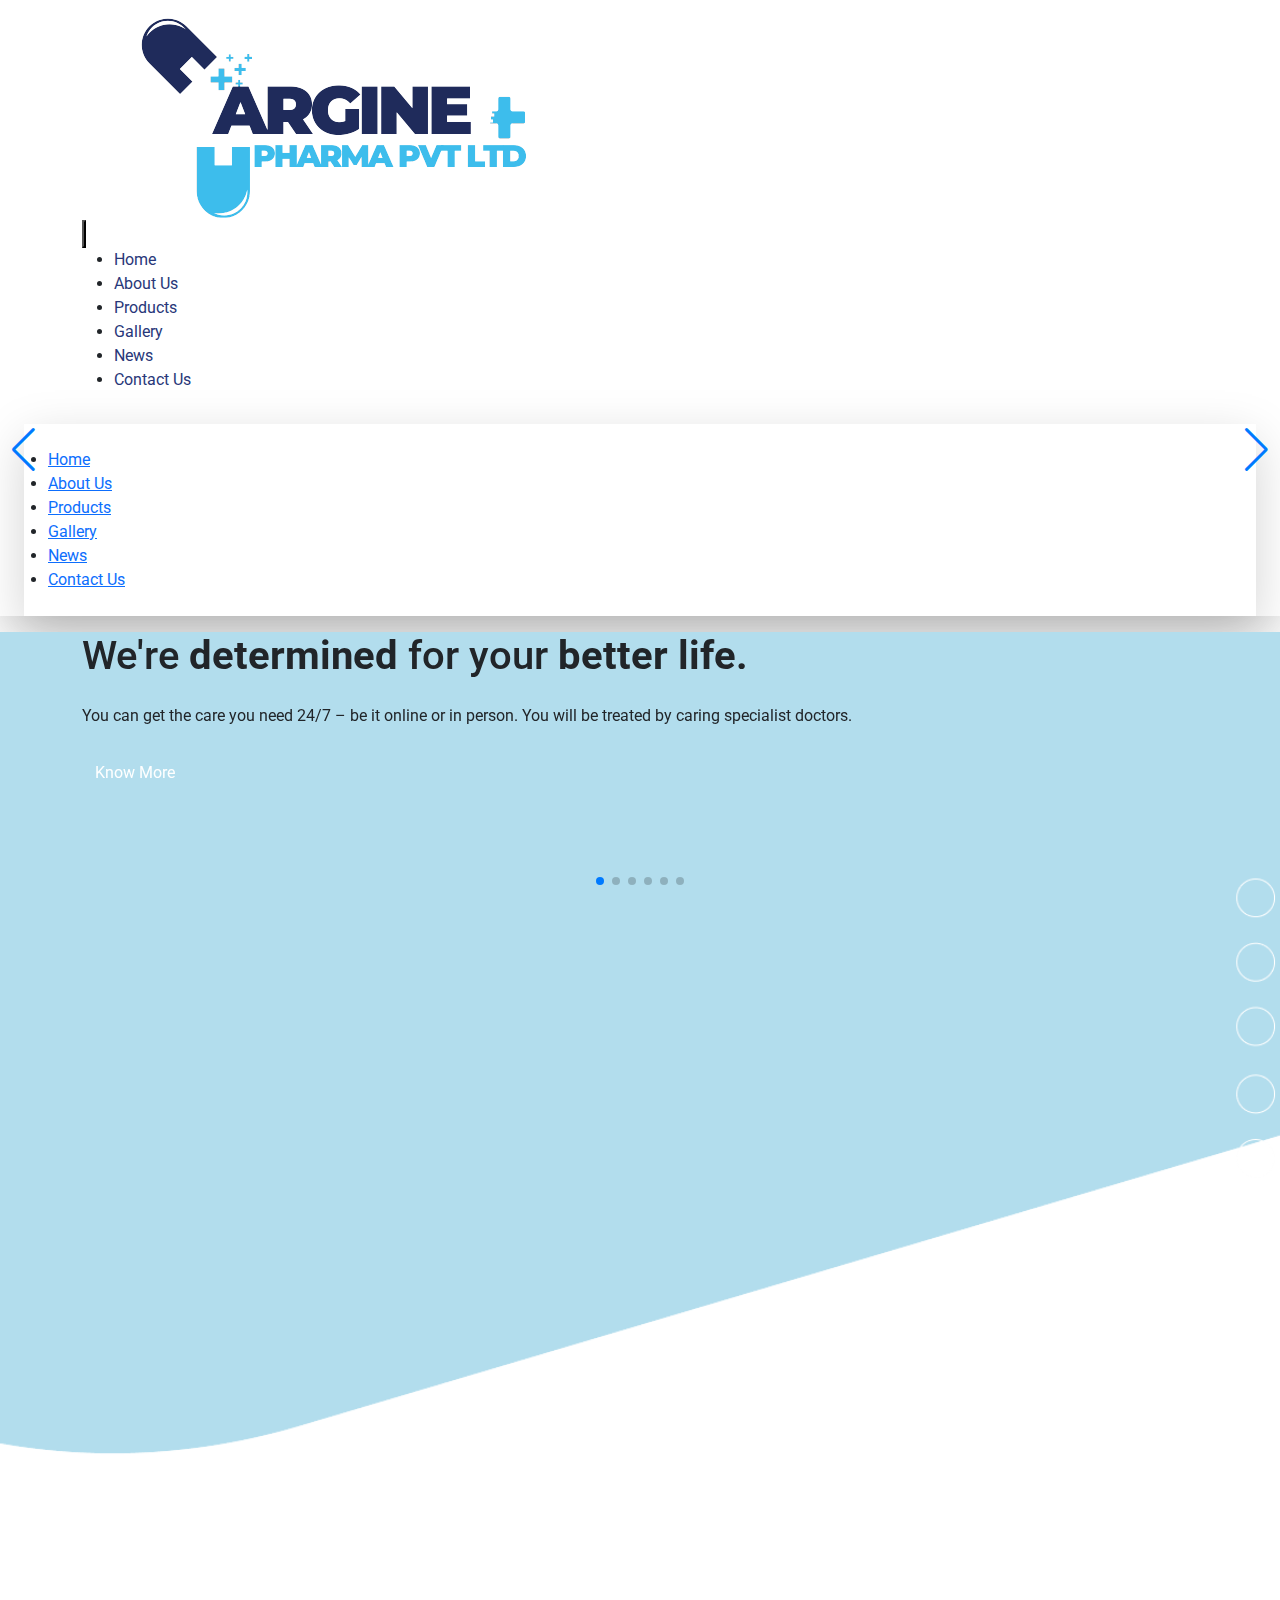
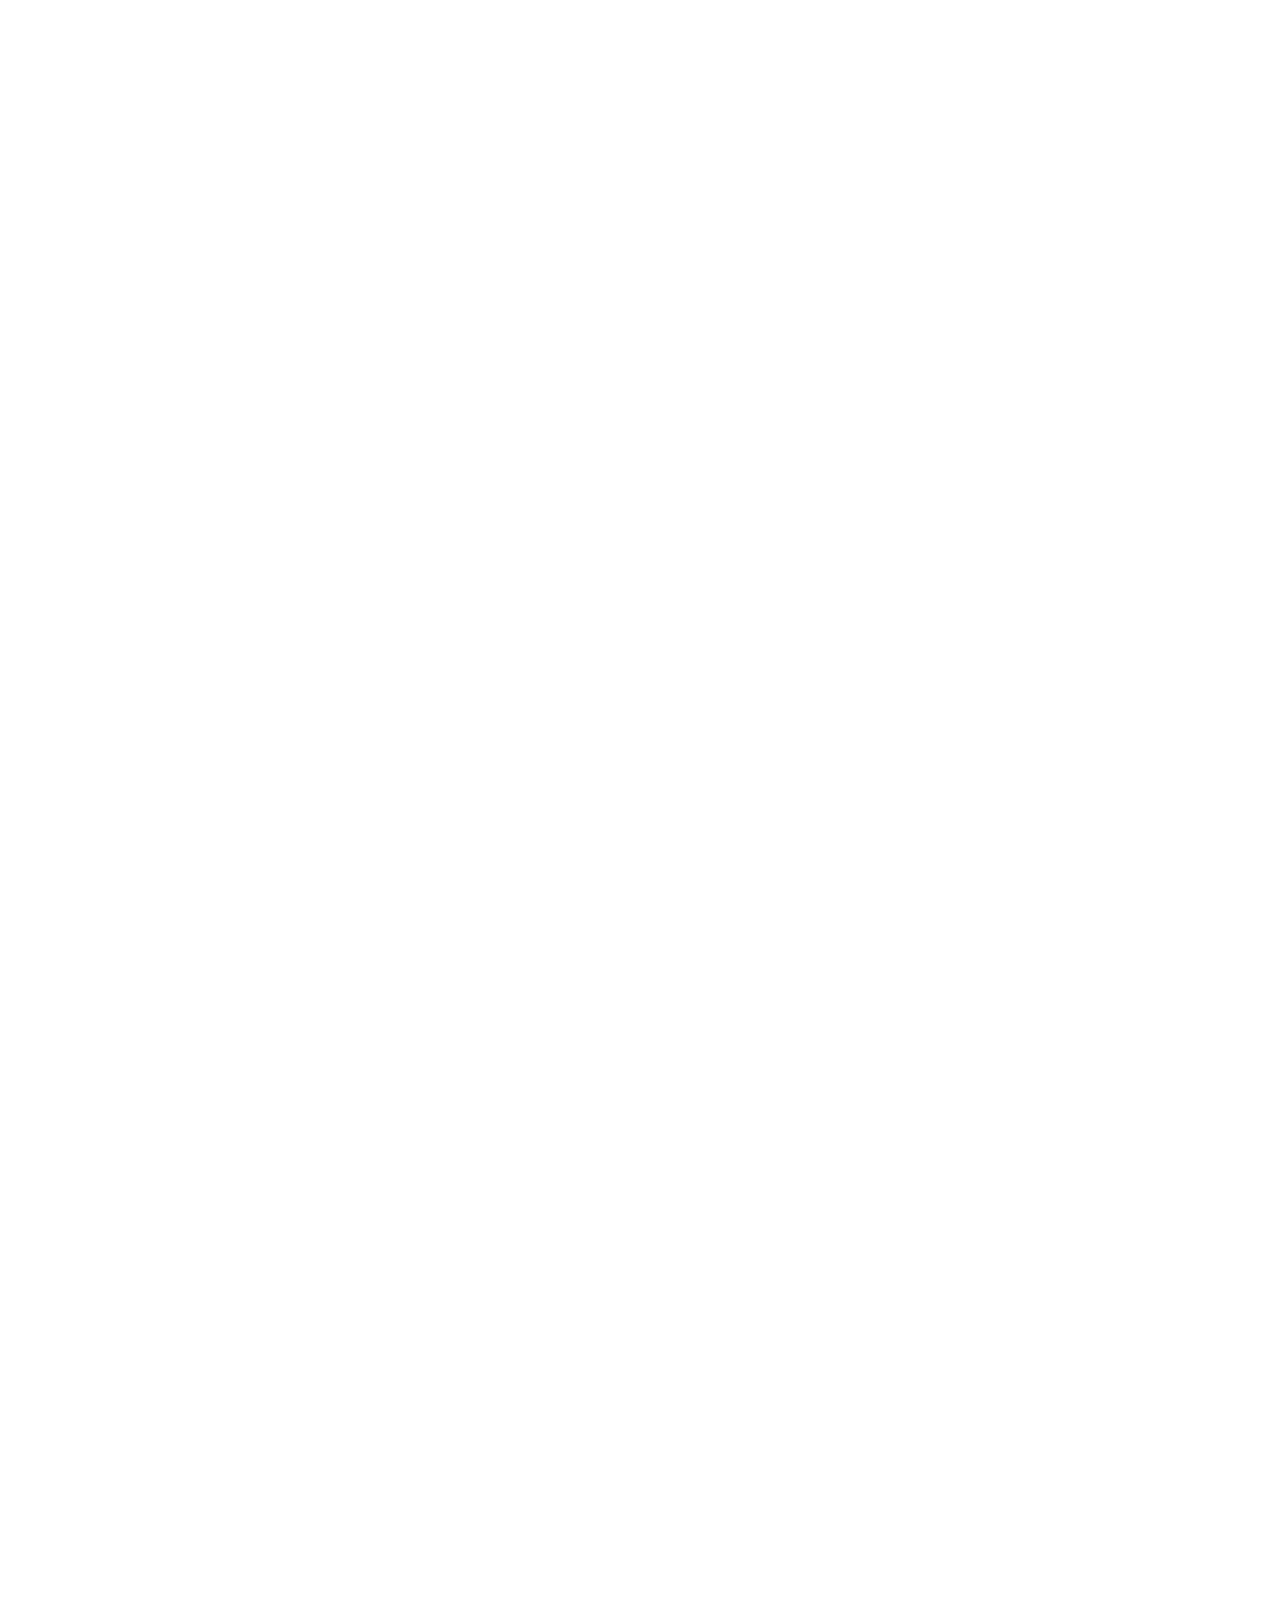
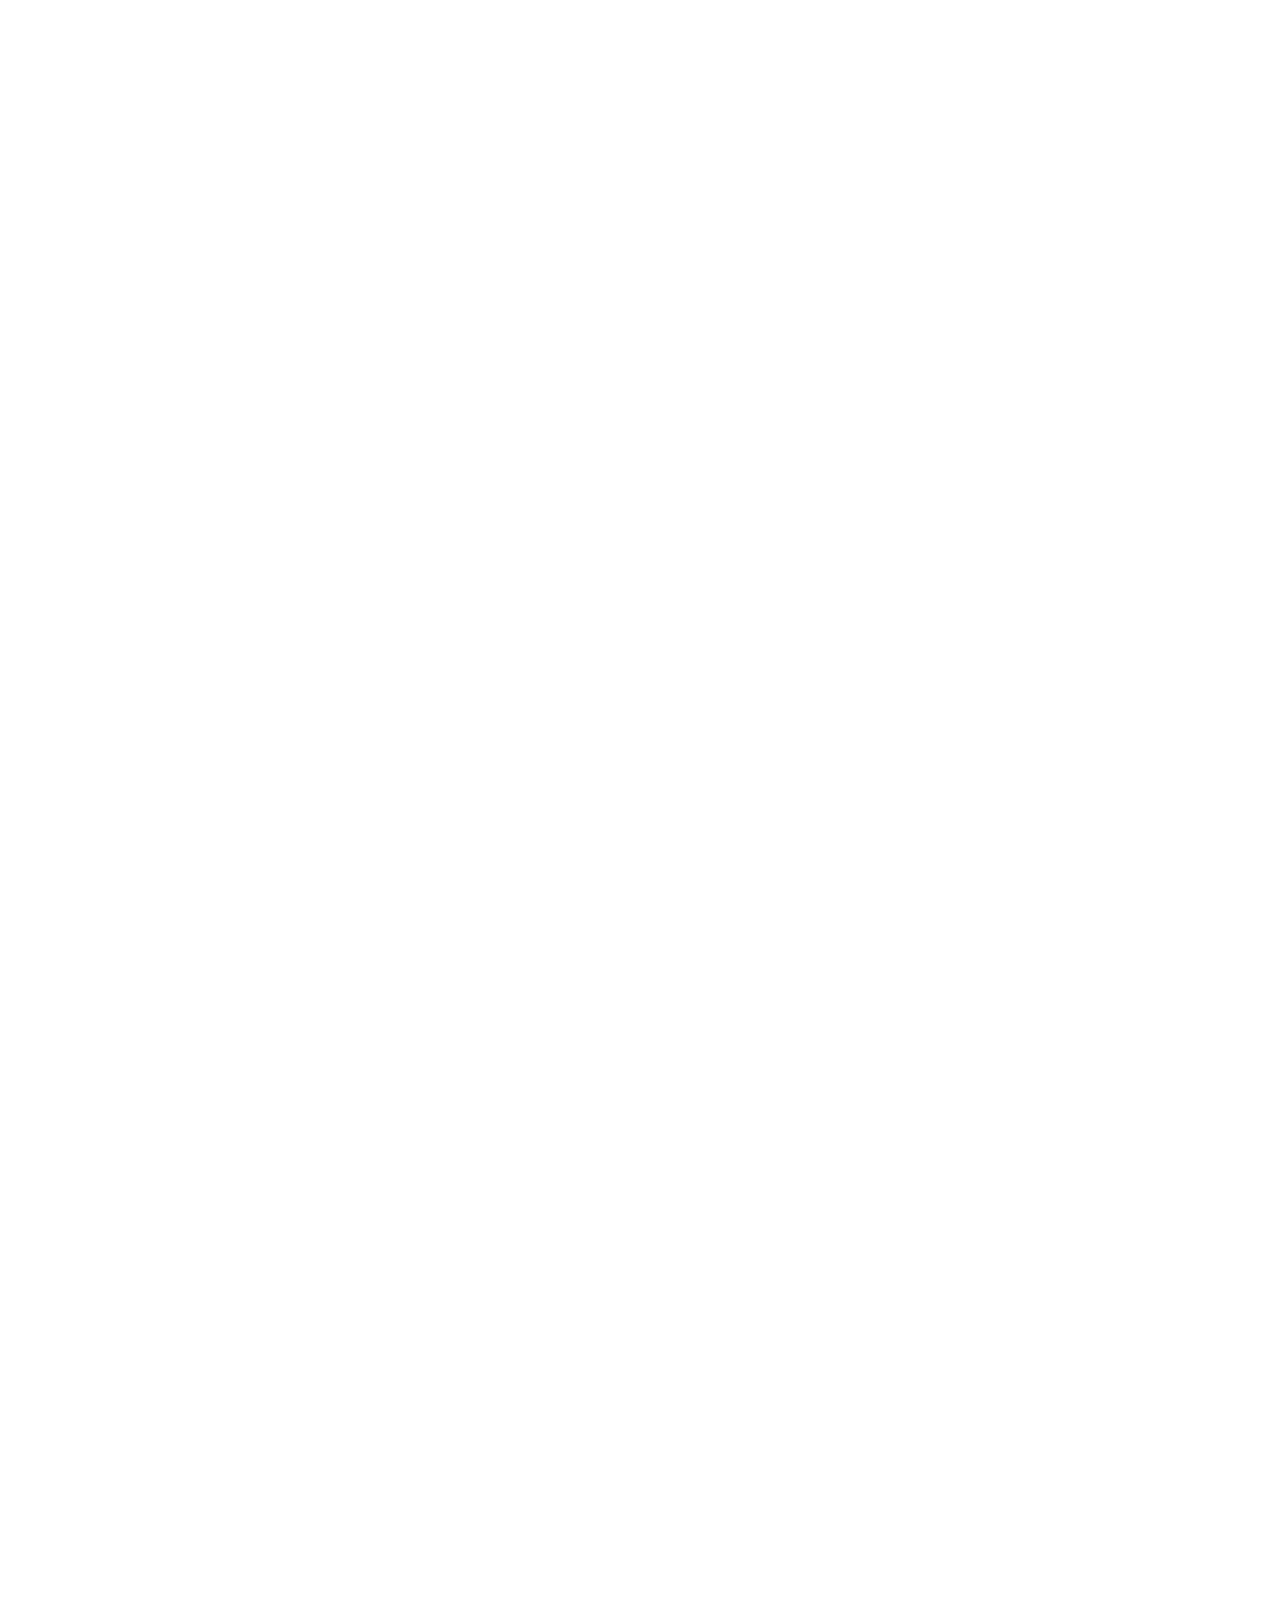
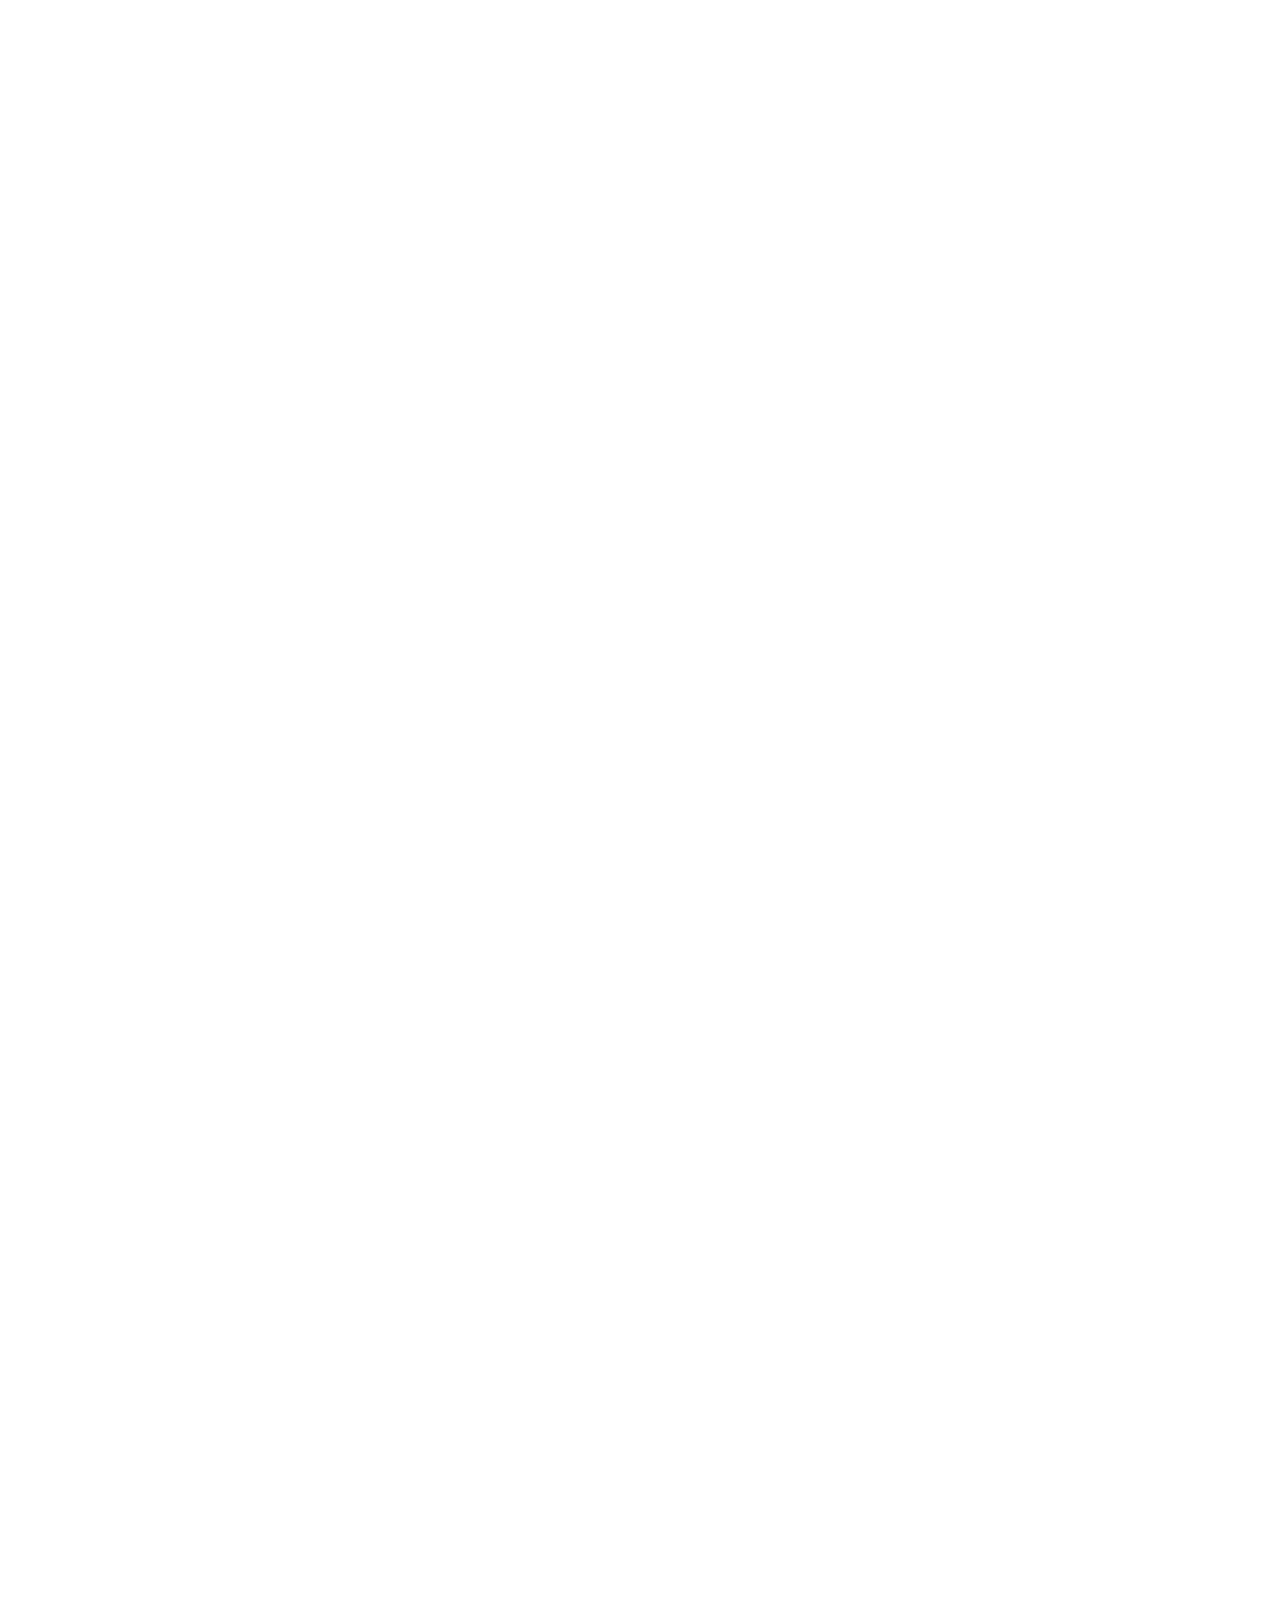
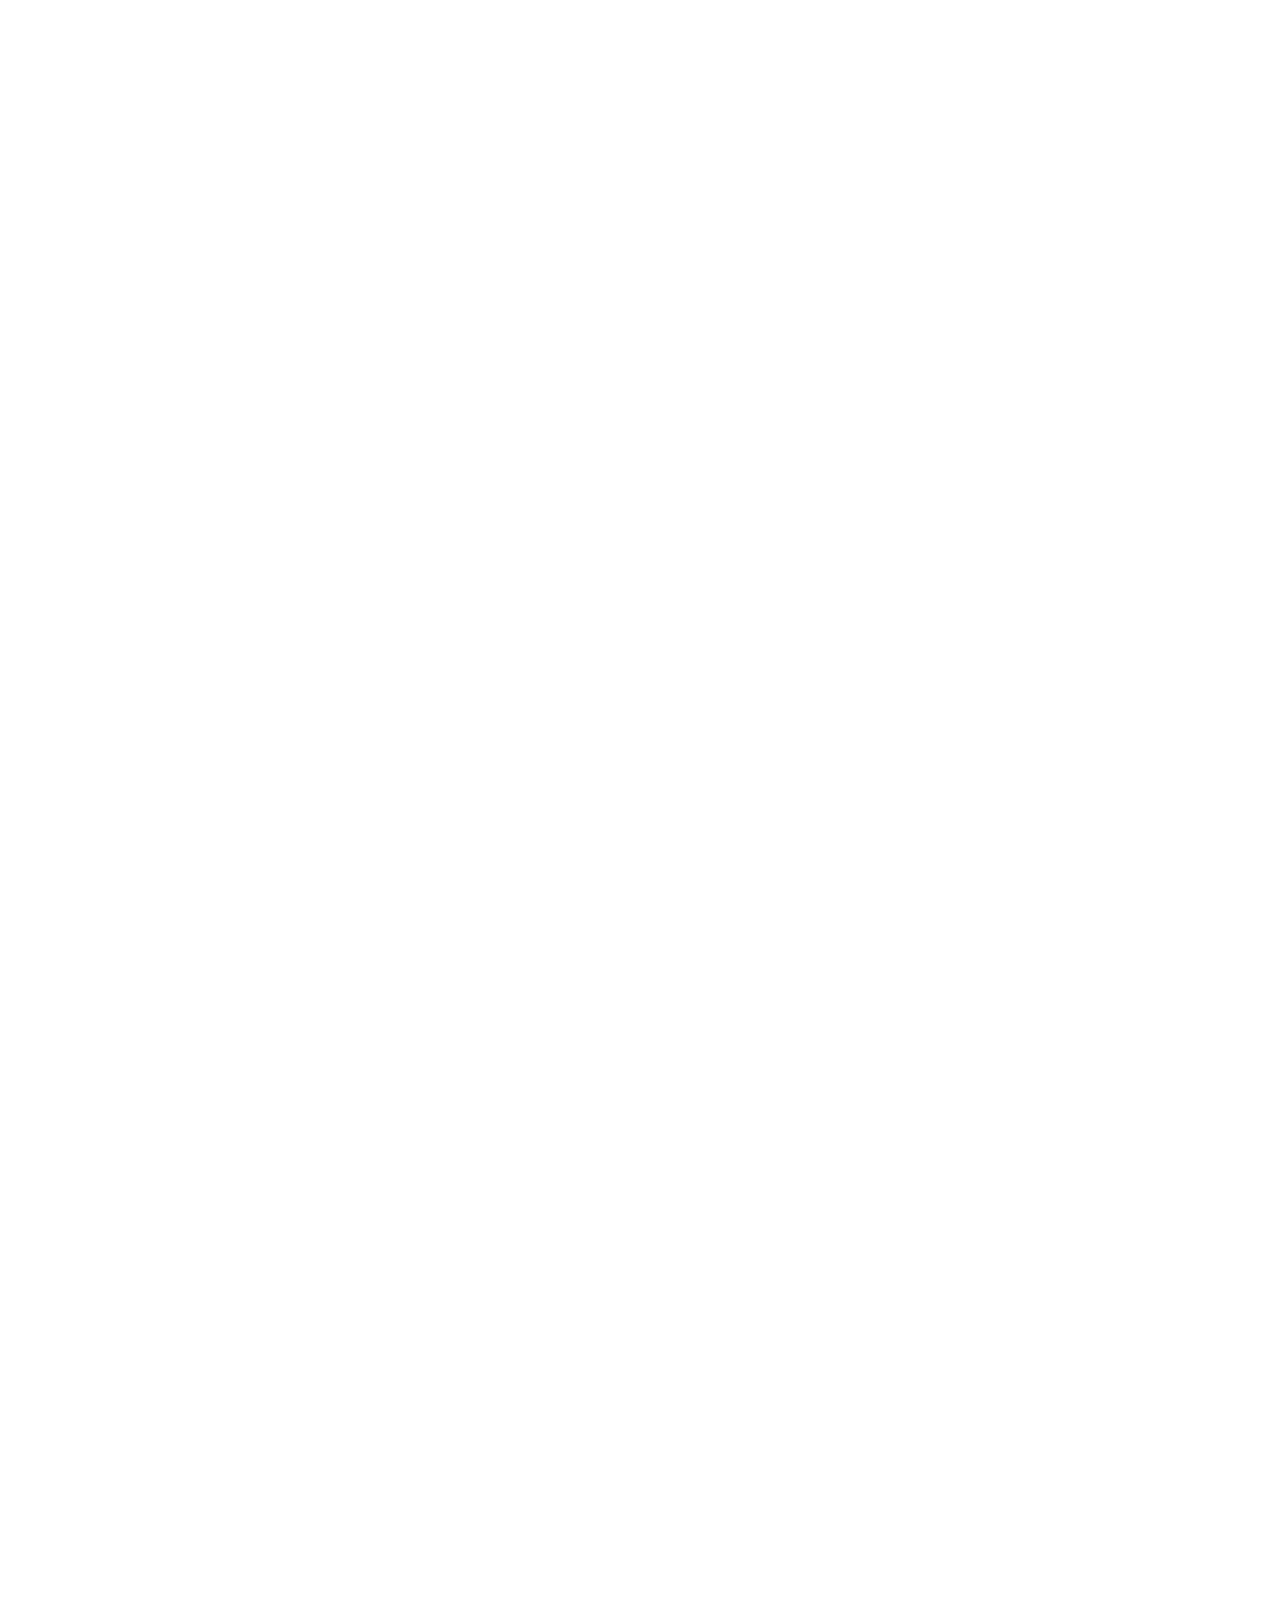
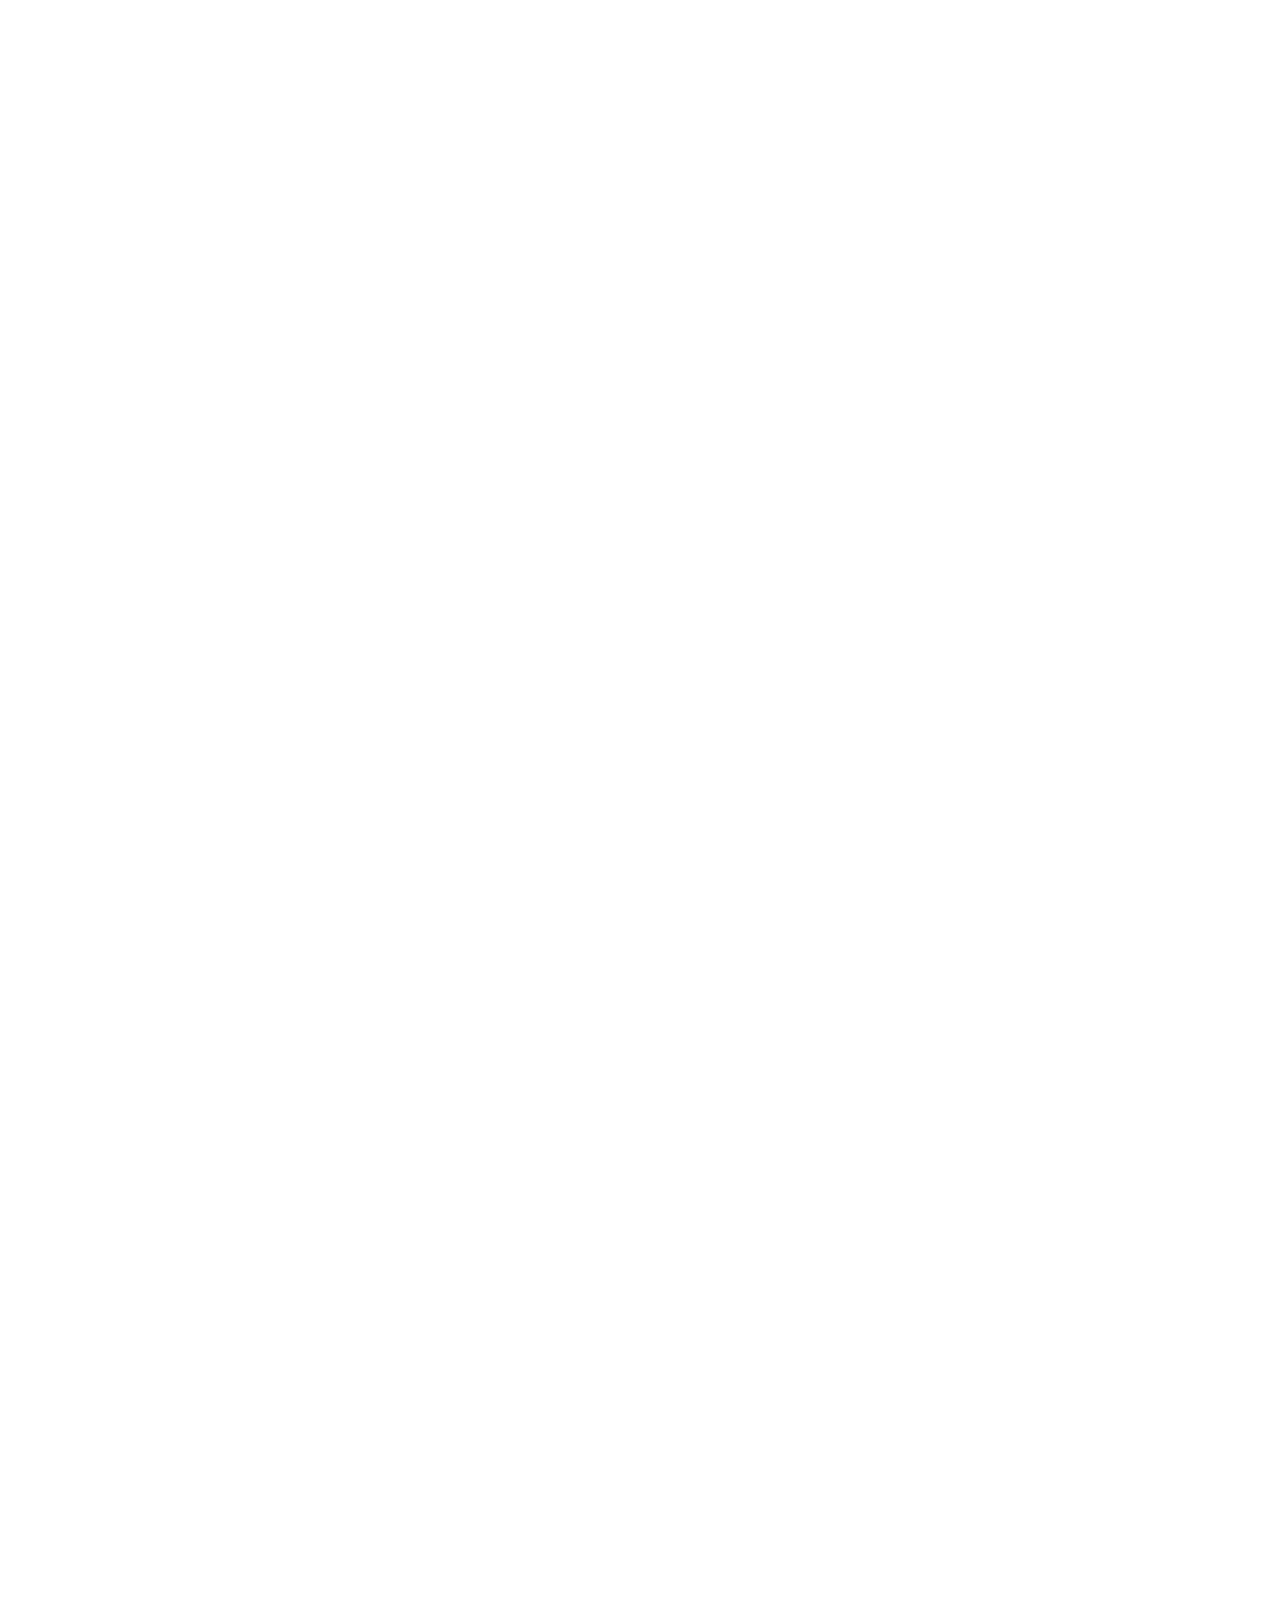
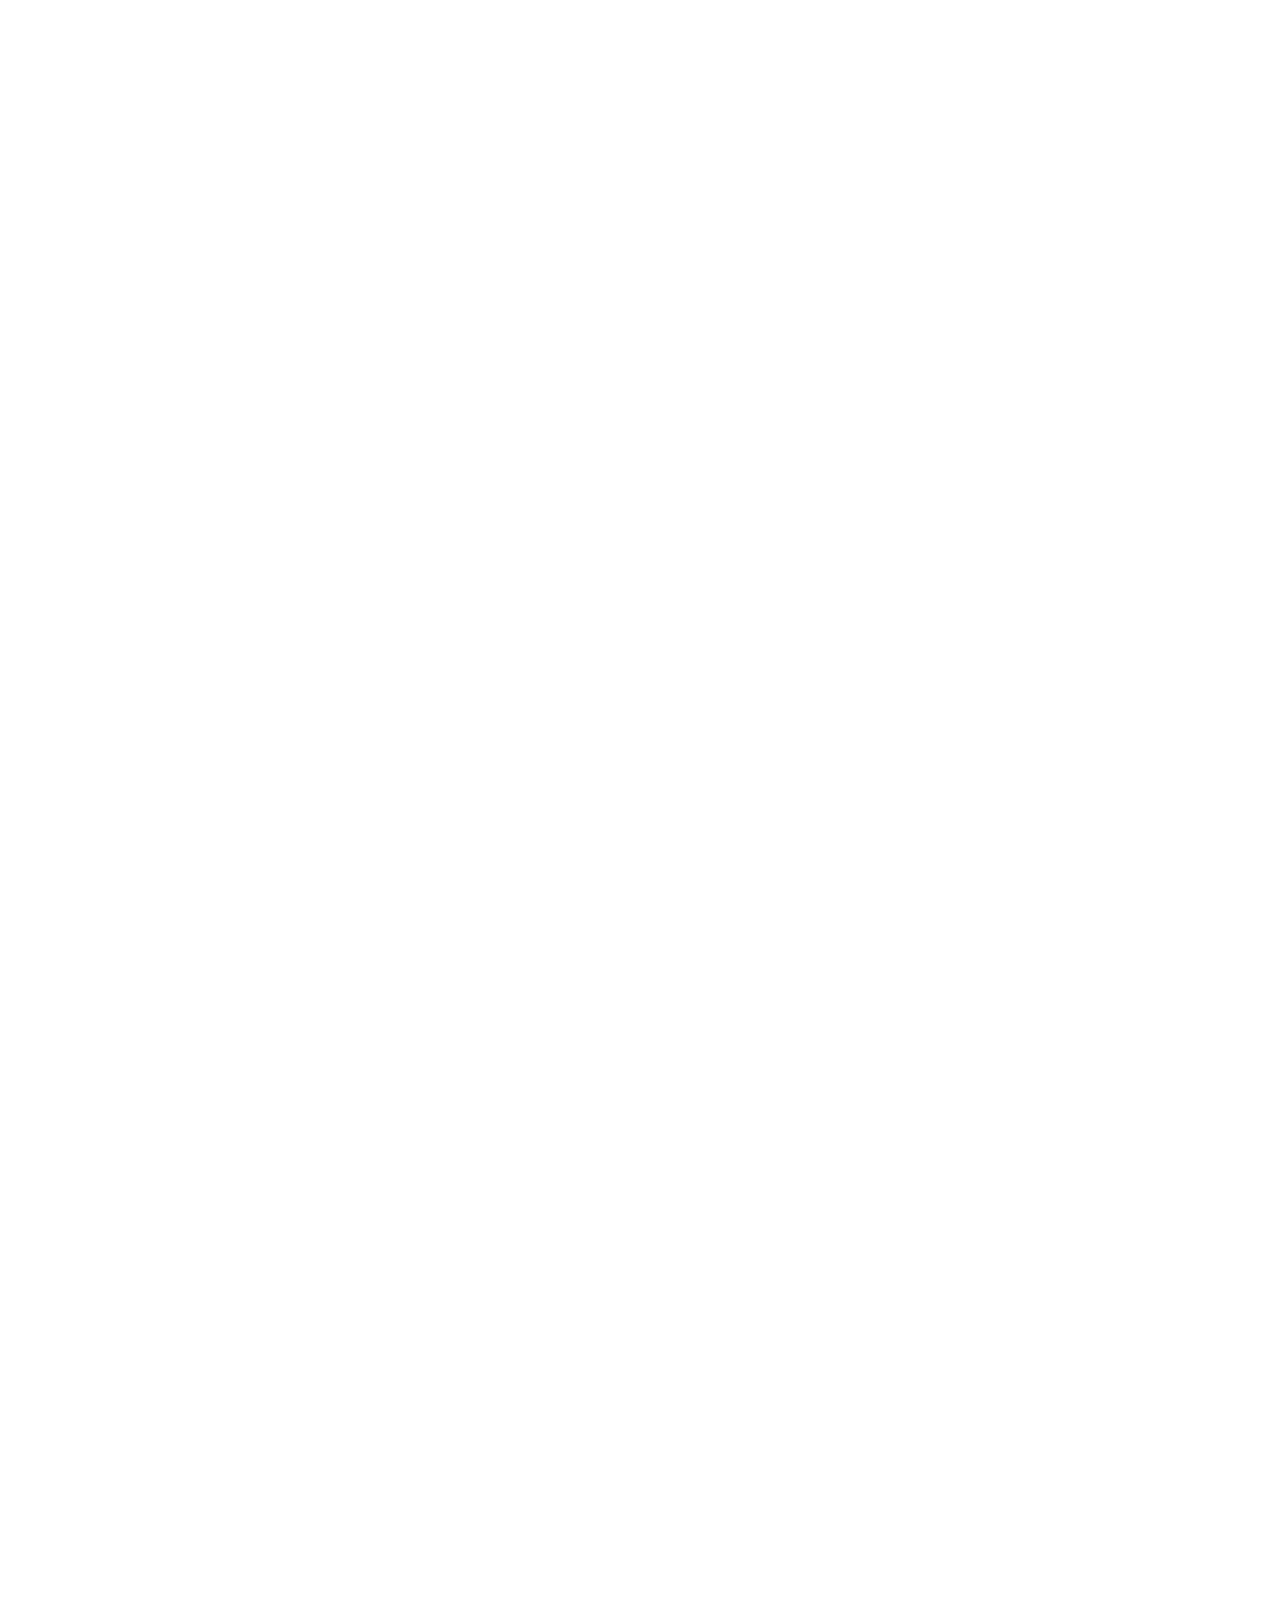
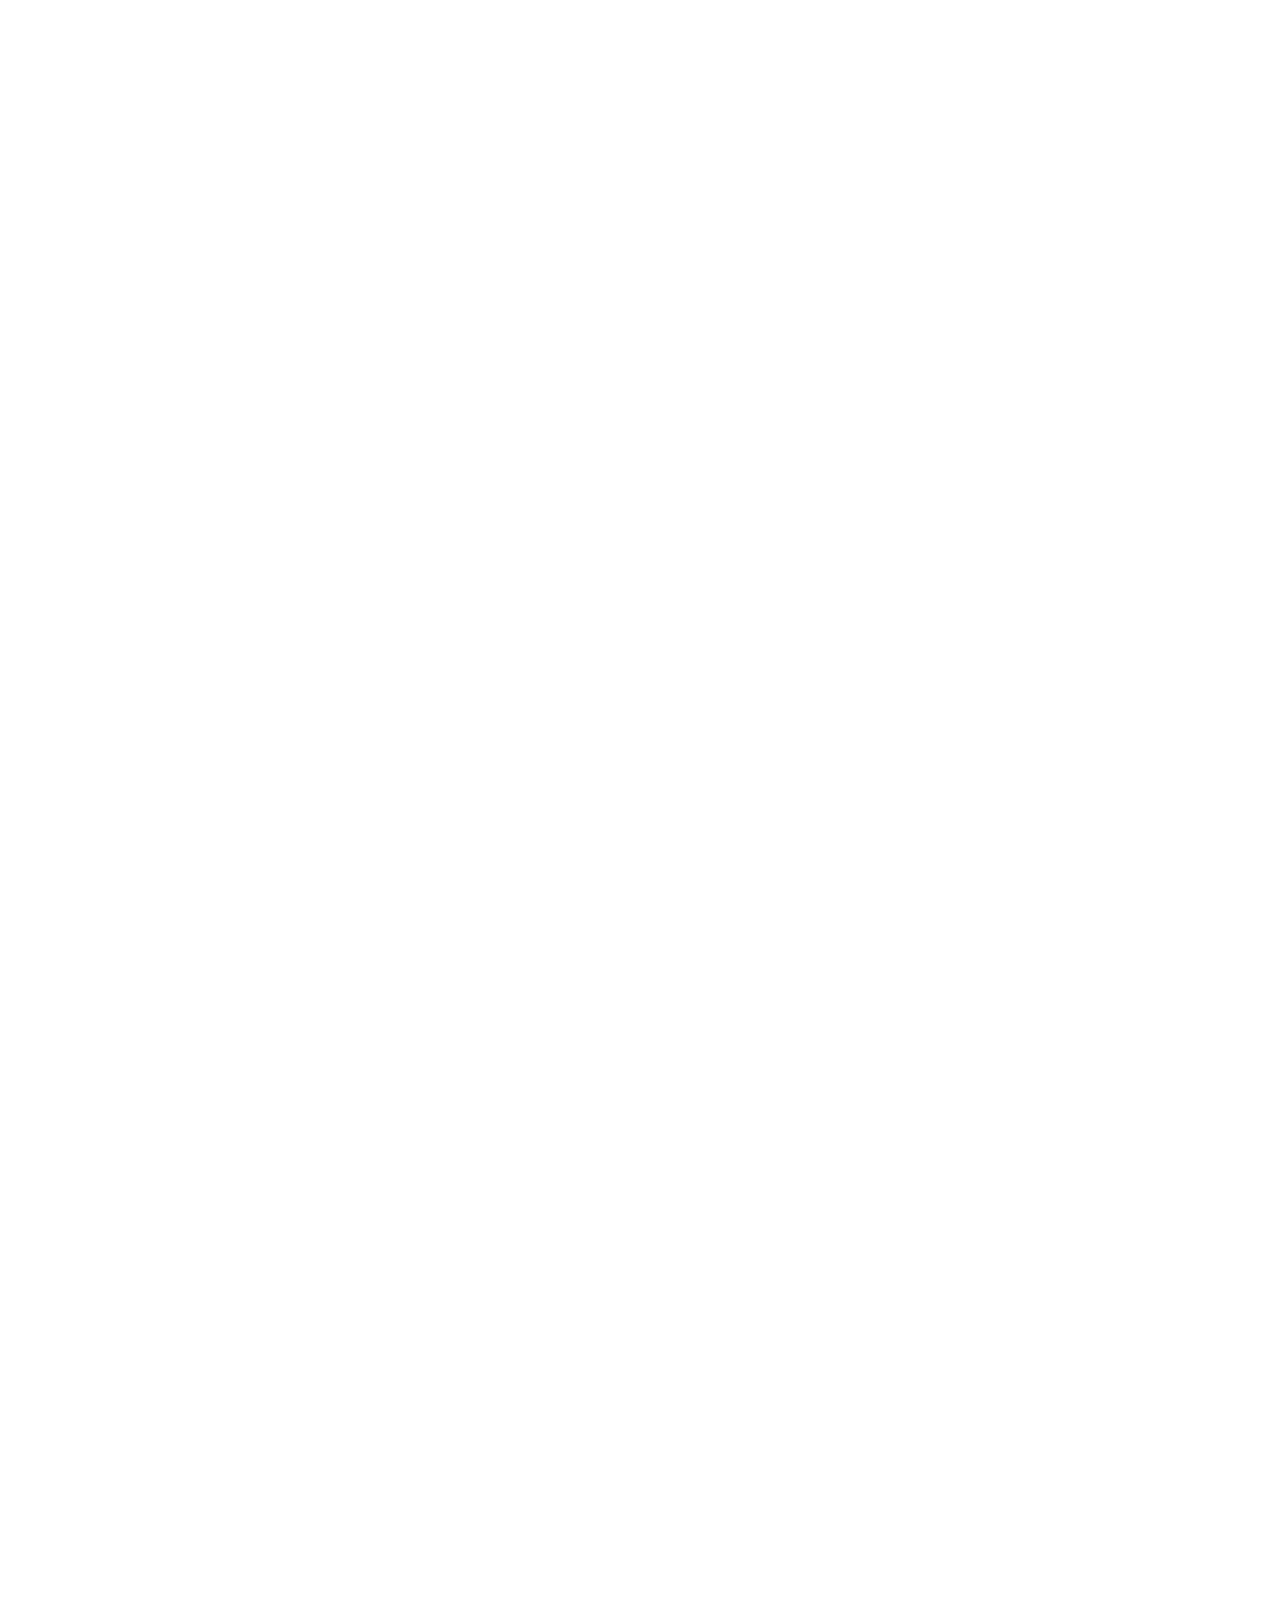
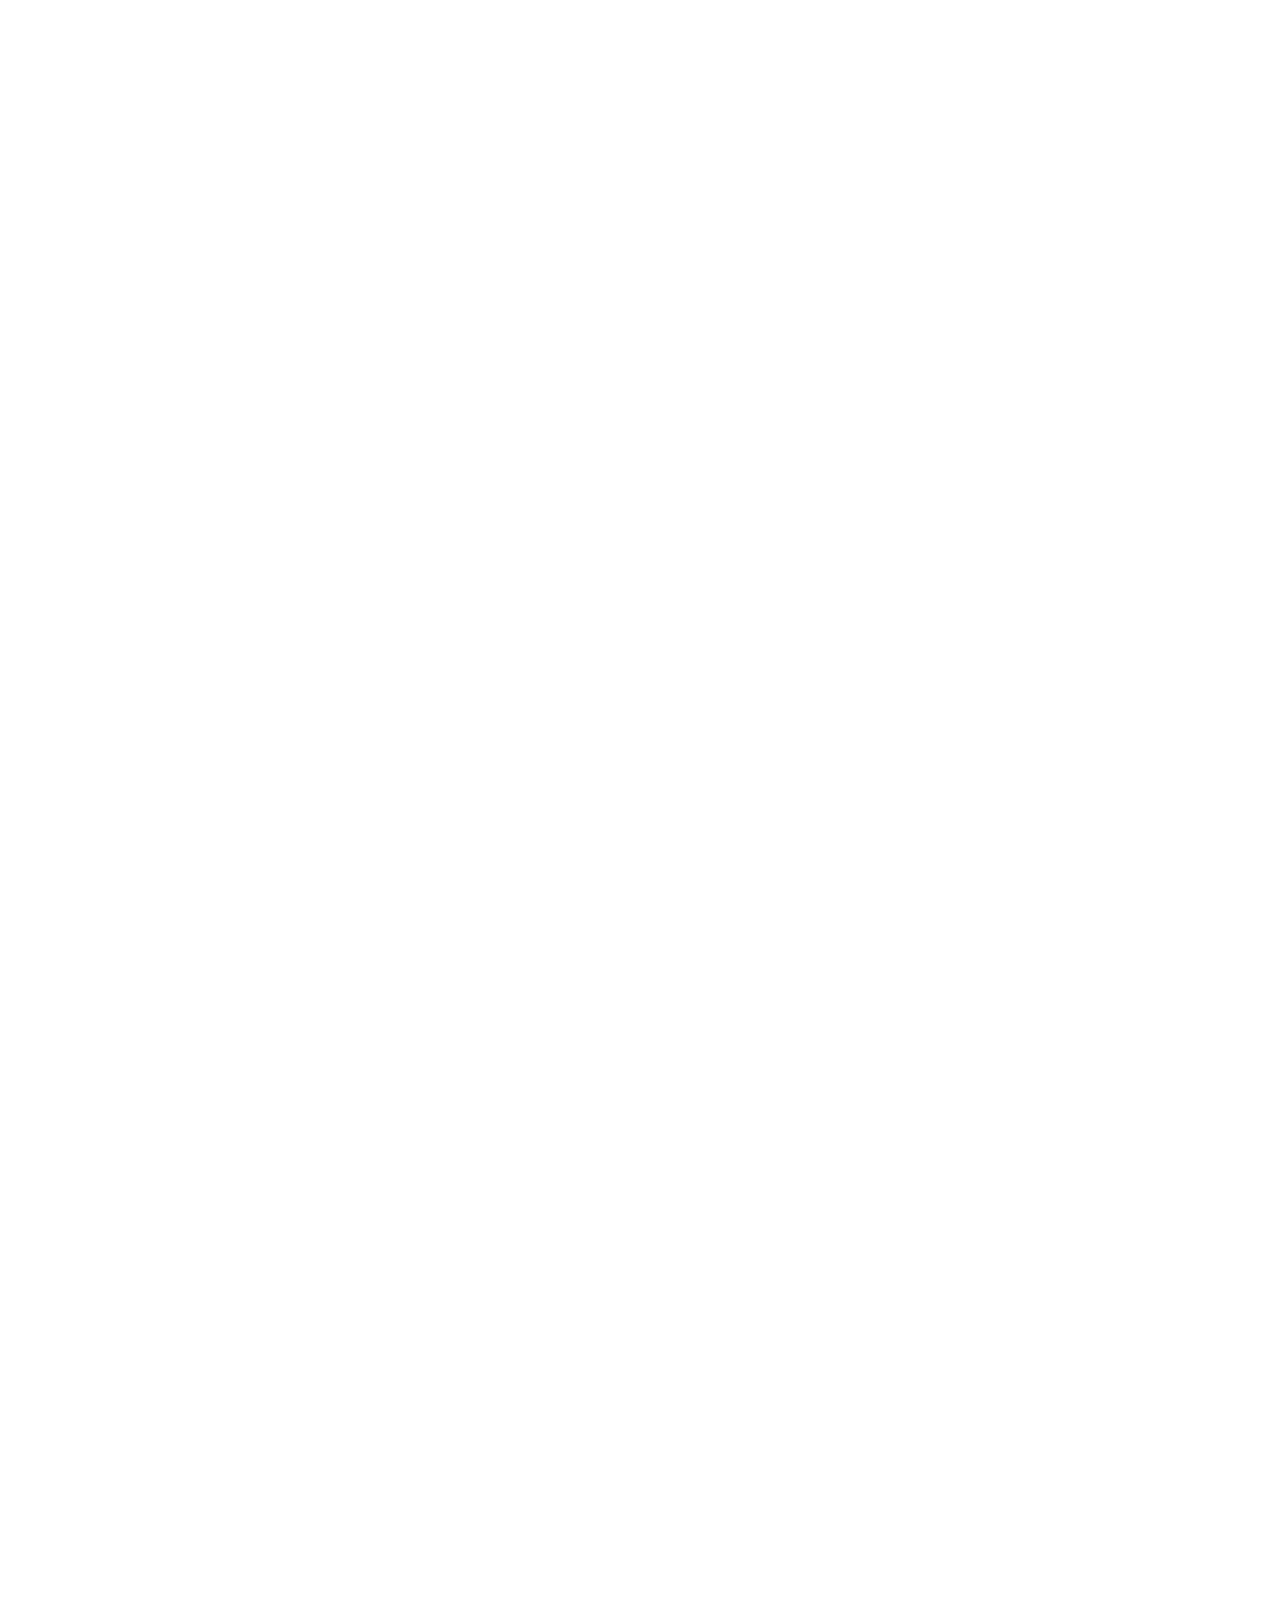
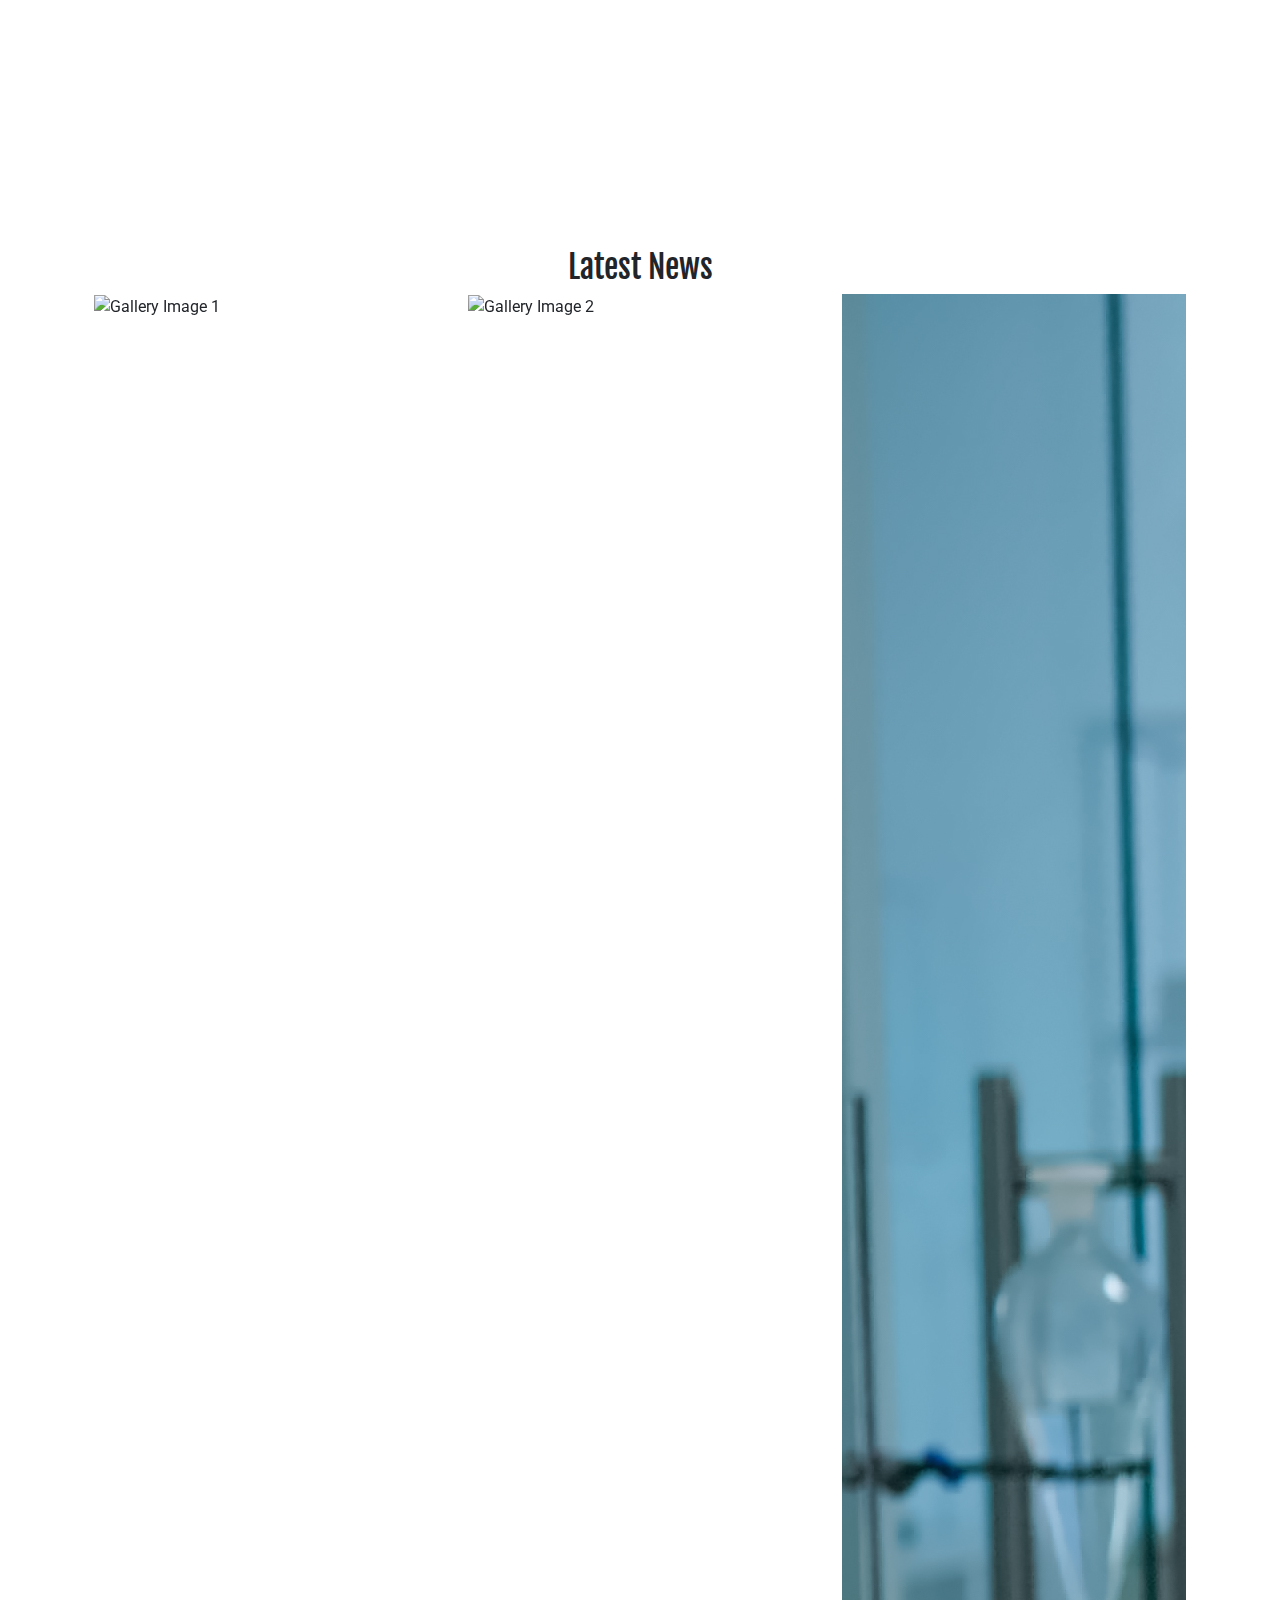
==== index.html @ 46d0a960 "first commit" ====
<!DOCTYPE html>
<html lang="en">
<head>
    <meta charset="UTF-8">
    <meta name="viewport" content="width=device-width, initial-scale=1.0">
    <title>.Pharma</title>
    <link rel="stylesheet" href="style.css">
    <script src="https://cdn.tailwindcss.com"></script>
    <link href="https://cdn.jsdelivr.net/npm/bootstrap@5.1.3/dist/css/bootstrap.min.css" rel="stylesheet">
<script src="https://cdn.jsdelivr.net/npm/bootstrap@5.1.3/dist/js/bootstrap.bundle.min.js"></script>
<link rel="stylesheet" href="https://cdnjs.cloudflare.com/ajax/libs/font-awesome/6.6.0/css/all.min.css" integrity="sha512-Kc323vGBEqzTmouAECnVceyQqyqdsSiqLQISBL29aUW4U/M7pSPA/gEUZQqv1cwx4OnYxTxve5UMg5GT6L4JJg==" crossorigin="anonymous" referrerpolicy="no-referrer" />
<link href="https://fonts.googleapis.com/css2?family=Roboto:wght@100;300;400;500;700&display=swap" rel="stylesheet">
<link href="https://fonts.googleapis.com/css2?family=Fjalla+One&display=swap" rel="stylesheet">
<!-- Add AOS CSS and JS in head section -->
<link href="https://unpkg.com/aos@2.3.1/dist/aos.css" rel="stylesheet">
<script src="https://unpkg.com/aos@2.3.1/dist/aos.js"></script>
<script>
  // Initialize AOS with smooth animations
  document.addEventListener('DOMContentLoaded', function() {
    AOS.init({
      easing: 'ease-in-out',
      duration: 1000,
      once: false,
      mirror: true,
      anchorPlacement: 'top-bottom'
    });
  });
</script>


</head>
<body>
    <div class="wrapper  relative ">

      <div class="wrapper relative ">
        <!-- Header Navigation -->
        <header id="head" class="fixed w-full top-0 backdrop-blur-lg shadow-lg z-50 px-4 lg:px-40 xl:px-40">
            <nav class="container mx-auto flex justify-between items-center py-3">
                <!-- Logo -->
                <div class="text-2xl font-bold text-[#1B71A1]">
                    <img class="w-36 lg:w-44" src="assets/arginelogo.png" alt="Argine Logo">
                </div>
    
                <!-- Hamburger Menu for Mobile -->
                <button id="menuToggle" class="lg:hidden" onclick="toggleMobileMenu()">
                    <svg class="w-6 h-6" fill="none" stroke="currentColor" viewBox="0 0 24 24" xmlns="http://www.w3.org/2000/svg">
                        <path stroke-linecap="round" stroke-linejoin="round" stroke-width="2" d="M4 6h16M4 12h16M4 18h16"></path>
                    </svg>
                </button>
    
                <!-- Desktop Navbar Items -->
                <ul id="navbar" class="hidden lg:flex space-x-8 items-center text-md">
                    <li><a href="index.html" class="hover:text-[#0f538b]">Home</a></li>
                    <li><a href="about.html" class="hover:text-[#0f538b]">About Us</a></li>
                    <li><a href="#" class="hover:text-[#0f538b]">Products</a></li>
                    <li><a href="#" class="hover:text-[#0f538b]">Gallery</a></li>
                    <li><a href="#" class="hover:text-[#0f538b]">News</a></li>
                    <li><a href="Contactus.html" class="hover:text-[#0f538b]">Contact Us</a></li>
                </ul>
            </nav>
    
            <!-- Mobile Dropdown Menu -->
            <div id="mobileMenu" class="lg:hidden hidden w-full absolute top-full left-0 bg-white shadow-lg">
                <ul class="flex flex-col space-y-4 p-4">
                    <li><a href="index.html" class="block hover:text-[#0f538b]">Home</a></li>
                    <li><a href="CompanyOverview.html" class="block hover:text-[#0f538b]">About Us</a></li>
                    <li><a href="#" class="block hover:text-[#0f538b]">Products</a></li>
                    <li><a href="#" class="block hover:text-[#0f538b]">Gallery</a></li>
                    <li><a href="#" class="block hover:text-[#0f538b]">News</a></li>
                    <li><a href="Contactus.html" class="block hover:text-[#0f538b]">Contact Us</a></li>
                </ul>
            </div>

            <script>
                function toggleMobileMenu() {
                    const mobileMenu = document.getElementById('mobileMenu');
                    if (mobileMenu.classList.contains('hidden')) {
                        mobileMenu.classList.remove('hidden');
                    } else {
                        mobileMenu.classList.add('hidden');
                    }
                }

                // Close mobile menu when clicking outside
                document.addEventListener('click', (e) => {
                    const mobileMenu = document.getElementById('mobileMenu');
                    const menuToggle = document.getElementById('menuToggle');
                    if (!menuToggle.contains(e.target) && !mobileMenu.contains(e.target)) {
                        mobileMenu.classList.add('hidden');
                    }
                });

                // Close mobile menu on window resize if screen becomes large
                window.addEventListener('resize', () => {
                    const mobileMenu = document.getElementById('mobileMenu');
                    if (window.innerWidth >= 1024) { // lg breakpoint
                        mobileMenu.classList.add('hidden');
                    }
                });
            </script>
            
        </header>
    
        <!-- Hero Section -->
        <div id="hero" class="bgholder px-4 lg:px-20 xl:px-40 w-full">
            <section class="py-12 md:py-16 lg:py-20" id="home">
                <div class="container mx-auto flex flex-col-reverse md:flex-row justify-between items-center min-h-[50vh] md:min-h-[80vh] lg:min-h-[100vh]">
                    <!-- Left Content -->
                    <div class="w-full md:w-7/12 xl:w-6/12 text-left py-6" data-aos="fade-right" data-aos-duration="1000">
                        <h1 class="font-light text-[#283779] text-2xl md:text-4xl lg:text-5xl xl:text-6xl">
                            We're <strong class="font-bold">determined</strong> for your <strong class="font-bold">better life.</strong>
                        </h1>
                        <p class="text-md md:text-lg lg:text-xl mt-4 mb-6 text-[#283779]" data-aos="fade-up" data-aos-delay="200">
                            You can get the care you need 24/7 – be it online or in person. You will be treated by caring specialist doctors.
                        </p>
                        <a href="#!" class="btn bg-[#0f538b] text-white rounded-full px-6 py-3 hover:bg-[#1b71a1] transition ease-in-out duration-300" data-aos="fade-up" data-aos-delay="400">
                            Know More
                        </a>
                    </div>
    
                    <!-- Right Image -->
                    <div class="w-full md:w-5/12 xl:w-6/12 pt-12 md:pt-0" data-aos="fade-left" data-aos-duration="1000">
                        <img src="assets/hero.png" alt="hero-header" class="w-full">
                    </div>
                </div>
            </section>
        </div>
    </div>
    
    

      <!-- Departments Section -->
      <section class="py-5" id="departments" data-aos="fade-up" data-aos-duration="1000">
          <div class="container mx-auto">
              <div class="flex flex-col">
                  <div class="w-full py-3 bg-[url('assets/bg-departments.png')] bg-no-repeat bg-top h-36">
                      <h2 class="text-center text-2xl md:text-4xl lg:text-5xl xl:text-6xl font-semibold mt-4 text-[#283779]" data-aos="fade-down" data-aos-delay="200">OUR DEPARTMENTS</h2>
                  </div>
              </div>
          </div>
      
        <div class="container mx-auto">
            <div class="grid grid-cols-2 sm:grid-cols-3 lg:grid-cols-6 gap-6 py-5">
              <div class="flex flex-col items-center group" data-aos="fade-up" data-aos-delay="100">
                <div class="text-center icon-box">
                  <a class="no-underline flex justify-center flex-col items-center" href="#!">
                    <!-- Add default image and hover state image -->
                    <img
                      class="mb-3 deparment-icon transition-transform duration-300 group-hover:hidden"
                      src="assets/neurology.png"
                      alt="Neurology"
                    />
                    <img
                      class="mb-3 deparment-icon transition-transform duration-300 hidden group-hover:block"
                      src="assets/neurology.svg"
                      alt="Neurology"
                    />
                    <!-- Update text color on hover -->
                    <p class="text-lg md:text-2xl text-gray-400 group-hover:text-[#1B71A1]">Neurology</p>
                  </a>
                </div>
              </div>

              <div class="flex flex-col items-center group" data-aos="fade-up" data-aos-delay="200">
                <div class="text-center icon-box">
                  <a class="no-underline flex justify-center flex-col items-center" href="#!">
                    <!-- Add default image and hover state image -->
                    <img
                      class="mb-3 deparment-icon transition-transform duration-300 group-hover:hidden"
                      src="assets/eye-care.png"
                      alt="Eye Care"
                    />
                    <img
                      class="mb-3 deparment-icon transition-transform duration-300 hidden group-hover:block"
                      src="assets/eye-care.svg"
                      alt="Eye Care"
                    />
                    <!-- Update text color on hover -->
                    <p class="text-lg md:text-2xl text-gray-400 group-hover:text-[#1B71A1]">Eye Care</p>
                  </a>
                </div>
              </div>

              <div class="flex flex-col items-center group" data-aos="fade-up" data-aos-delay="300">
                <div class="text-center icon-box">
                  <a class="no-underline flex justify-center flex-col items-center" href="#!">
                    <!-- Add default image and hover state image -->
                    <img
                      class="mb-3 deparment-icon transition-transform duration-300 group-hover:hidden"
                      src="assets/cardiac.png"
                      alt="Cardiac Care"
                    />
                    <img
                      class="mb-3 deparment-icon transition-transform duration-300 hidden group-hover:block"
                      src="assets/cardiac.svg"
                      alt="Cardiac Care"
                    />
                    <!-- Update text color on hover -->
                    <p class="text-lg md:text-2xl text-gray-400 group-hover:text-[#1B71A1]">Cardiac Care</p>
                  </a>
                </div>
              </div>

              <div class="flex flex-col items-center group" data-aos="fade-up" data-aos-delay="400">
                <div class="text-center icon-box">
                  <a class="no-underline flex justify-center flex-col items-center" href="#!">
                    <!-- Add default image and hover state image -->
                    <img
                      class="mb-3 deparment-icon transition-transform duration-300 group-hover:hidden"
                      src="assets/heart.png"
                      alt="Heart Care"
                    />
                    <img
                      class="mb-3 deparment-icon transition-transform duration-300 hidden group-hover:block"
                      src="assets/heart.svg"
                      alt="Heart Care"
                    />
                    <!-- Update text color on hover -->
                    <p class="text-lg md:text-2xl text-gray-400 group-hover:text-[#1B71A1]">Heart Care</p>
                  </a>
                </div>
              </div>

              <div class="flex flex-col items-center group" data-aos="fade-up" data-aos-delay="500">
                <div class="text-center icon-box">
                  <a class="no-underline flex justify-center flex-col items-center" href="#!">
                    <!-- Add default image and hover state image -->
                    <img
                      class="mb-3 deparment-icon transition-transform duration-300 group-hover:hidden"
                      src="assets/osteoporosis.png"
                      alt="Osteoporosis"
                    />
                    <img
                      class="mb-3 deparment-icon transition-transform duration-300 hidden group-hover:block"
                      src="assets/osteoporosis.svg"
                      alt="Osteoporosis"
                    />
                    <!-- Update text color on hover -->
                    <p class="text-lg md:text-2xl text-gray-400 group-hover:text-[#1B71A1]">Osteoporosis</p>
                  </a>
                </div>
              </div>

              <div class="flex flex-col items-center group" data-aos="fade-up" data-aos-delay="600">
                <div class="text-center icon-box">
                  <a class="no-underline flex justify-center flex-col items-center" href="#!">
                    <!-- Add default image and hover state image -->
                    <img
                      class="mb-3 deparment-icon transition-transform duration-300 group-hover:hidden"
                      src="assets/ent.png"
                      alt="ENT"
                    />
                    <img
                      class="mb-3 deparment-icon transition-transform duration-300 hidden group-hover:block"
                      src="assets/ent.svg"
                      alt="ENT"
                    />
                    <!-- Update text color on hover -->
                    <p class="text-lg md:text-2xl text-gray-400 group-hover:text-[#1B71A1]">ENT</p>
                  </a>
                </div>
              </div>
            </div>
        </div>
      </section>
      <!-- department done  -->


      <!-- Container -->
      <section class="bg-[#1B71A1] relative h-[70vh] my-20" data-aos="fade-up" data-aos-duration="1000">
        <div class="absolute inset-0 bg-center bg-contain bg-no-repeat" style="background-image: url('assets/bg-eye-care.png');"></div>
        <!-- Background Image -->

        <div class="container mx-auto relative">
            <div class="flex flex-col md:flex-row justify-evenly items-center pt-9">
                <div class="py-4" data-aos="fade-right" data-aos-delay="200">
                  <img src="assets/eye-care1.png" alt="" class="w-[600px] rounded" >
                  <!-- <iframe width="560" height="315" src="" title="YouTube video player" frameborder="0" allow="accelerometer; autoplay; clipboard-write; encrypted-media; gyroscope; picture-in-picture; web-share" referrerpolicy="strict-origin-when-cross-origin" allowfullscreen></iframe> -->
                </div>
                <div class="mt-4 lg:mt-0" data-aos="fade-left" data-aos-delay="400">
                  <h2 class="font-bold text-3xl text-white mb-4 mt-4 lg:mt-0">
                    Welcome to Argine Pharmaceuticals Private Limited
                  </h2>
                  <p class="text-white">               
                    Your trusted partner in innovative healthcare solutions. <br>
                    At Argine Pharmaceuticals, we are committed to improving lives by delivering high-quality, <br>affordable pharmaceutical products. Explore our comprehensive product range <br>and discover how we make a difference in healthcare.
                  </p>
                  <div class="py-3">
                      <a class="hovered btn btn-lg bg-white text-[#1B71A1] rounded-full px-6 py-2 inline-block" href="#!" role="button">
                          Learn more
                      </a>
                  </div>
                  <div class="grid grid-cols-2 md:grid-cols-4 gap-6 mt-8 text-left">
                    <!-- Products -->
                    <div class="flex flex-col items-start" data-aos="zoom-in" data-aos-delay="200">
                      <svg xmlns="http://www.w3.org/2000/svg" class="h-10 w-10 mb-2" fill="none" viewBox="0 0 24 24" stroke="#2488c5">
                        <path stroke-linecap="round" stroke-linejoin="round" stroke-width="2" d="M19 11H5m14 0a2 2 0 012 2v6a2 2 0 01-2 2H5a2 2 0 01-2-2v-6a2 2 0 012-2m14 0V9a2 2 0 00-2-2M5 11V9a2 2 0 012-2m0 0V5a2 2 0 012-2h6a2 2 0 012 2v2M7 7h10" />
                      </svg>
                      <h3 class="text-white text-3xl font-bold mb-1">
                        <span class="counter" data-target="300">0</span>+
                      </h3>
                      <p class="text-white text-sm">Products</p>
                    </div>

                    <!-- Markets -->
                    <div class="flex flex-col items-start" data-aos="zoom-in" data-aos-delay="400">
                      <svg xmlns="http://www.w3.org/2000/svg" class="h-10 w-10 mb-2" fill="none" viewBox="0 0 24 24" stroke="#2488c5">
                        <path stroke-linecap="round" stroke-linejoin="round" stroke-width="2" d="M3.055 11H5a2 2 0 012 2v1a2 2 0 002 2 2 2 0 012 2v2.945M8 3.935V5.5A2.5 2.5 0 0010.5 8h.5a2 2 0 012 2 2 2 0 104 0 2 2 0 012-2h1.064M15 20.488V18a2 2 0 012-2h3.064" />
                      </svg>
                      <h3 class="text-white text-3xl font-bold mb-1">
                        <span class="counter" data-target="50">0</span>+
                      </h3>
                      <p class="text-white text-sm">Markets Served</p>
                    </div>

                    <!-- Employees -->
                    <div class="flex flex-col items-start" data-aos="zoom-in" data-aos-delay="600">
                      <svg xmlns="http://www.w3.org/2000/svg" class="h-10 w-10 mb-2" fill="none" viewBox="0 0 24 24" stroke="#2488c5">
                        <path stroke-linecap="round" stroke-linejoin="round" stroke-width="2" d="M12 4.354a4 4 0 110 5.292M15 21H3v-1a6 6 0 0112 0v1zm0 0h6v-1a6 6 0 00-9-5.197M13 7a4 4 0 11-8 0 4 4 0 018 0z" />
                      </svg>
                      <h3 class="text-white text-3xl font-bold mb-1">
                        <span class="counter" data-target="2000">0</span>+
                      </h3>
                      <p class="text-white text-sm">Employees</p>
                    </div>

                    <!-- SKUs -->
                    <div class="flex flex-col items-start" data-aos="zoom-in" data-aos-delay="800">
                      <svg xmlns="http://www.w3.org/2000/svg" class="h-10 w-10 mb-2" fill="none" viewBox="0 0 24 24" stroke="#2488c5">
                        <path stroke-linecap="round" stroke-linejoin="round" stroke-width="2" d="M20 7l-8-4-8 4m16 0l-8 4m8-4v10l-8 4m0-10L4 7m8 4v10M4 7v10l8 4" />
                      </svg>
                      <h3 class="text-white text-3xl font-bold mb-1">
                        <span class="counter" data-target="1500">0</span>+
                      </h3>
                      <p class="text-white text-sm">SKUs</p>
                    </div>
                  </div>

                  <script>
                    const counters = document.querySelectorAll('.counter');
                    counters.forEach(counter => {
                      const target = +counter.getAttribute('data-target');
                      const duration = 2000; // 2 seconds
                      const increment = target / (duration / 16); // 60 FPS

                      function updateCount() {
                        const count = +counter.innerText;
                        if (count < target) {
                          counter.innerText = Math.ceil(Math.min(count + increment, target));
                          setTimeout(updateCount, 16);
                        }
                      }

                      const observer = new IntersectionObserver((entries) => {
                        if (entries[0].isIntersecting) {
                          updateCount();
                          observer.unobserve(counter);
                        }
                      });

                      observer.observe(counter);
                    });
                  </script>
                </div>
            </div>
        </div>
      </section>
      <!-- container done  -->

      <!-- Directors Section -->
      <section class="py-20 px-4 lg:mx-40">
        <div class="container mx-auto">
          <div class="py-3 bg-[url('assets/bg-departments.png')] bg-no-repeat bg-top h-36">
            <h2 class="text-center text-center text-2xl md:text-4xl lg:text-5xl xl:text-6xl font-semibold mt-4 text-[#283779] mb-16" data-aos="fade-down" data-aos-duration="1000">OUR LEADERSHIP</h2>
          </div>
          <div class="grid grid-cols-1 md:grid-cols-3 gap-12">
            <!-- Director 1 -->
            <div class="group relative overflow-hidden rounded-lg shadow-lg transition-transform duration-300 hover:-translate-y-2" data-aos="fade-up" data-aos-delay="100">
              <div class="aspect-w-3 aspect-h-4">
                <img src="assets/director1.jpeg" alt="Director 1" class="w-full h-full object-cover">
              </div>
              <div class="p-6 bg-white">
                <h3 class="text-2xl font-semibold text-[#1B71A1] group-hover:text-[#2488c5] transition-colors duration-300">John Doe</h3>
                <p class="text-gray-600 mt-1">Managing Director</p>
                <p class="mt-4 text-gray-700 group-hover:opacity-100 transition-opacity duration-300">
                  "Our vision is to revolutionize healthcare through innovation and accessibility, ensuring better health outcomes for all."
                </p>
              </div>
            </div>

            <!-- Director 2 -->
            <div class="group relative overflow-hidden rounded-lg shadow-lg transition-transform duration-300 hover:-translate-y-2" data-aos="fade-up" data-aos-delay="300">
              <div class="aspect-w-3 aspect-h-4">
                <img src="assets/director2.jpeg" alt="Director 2" class="w-full h-full object-cover">
              </div>
              <div class="p-6 bg-white">
                <h3 class="text-2xl font-semibold text-[#1B71A1] group-hover:text-[#2488c5] transition-colors duration-300">Jane Smith</h3>
                <p class="text-gray-600 mt-1">Technical Director</p>
                <p class="mt-4 text-gray-700 group-hover:opacity-100 transition-opacity duration-300">
                  "We strive for excellence in pharmaceutical manufacturing, maintaining the highest quality standards in every product."
                </p>
              </div>
            </div>

            <!-- Director 3 -->
            <div class="group relative overflow-hidden rounded-lg shadow-lg transition-transform duration-300 hover:-translate-y-2" data-aos="fade-up" data-aos-delay="500">
              <div class="aspect-w-3 aspect-h-4">
                <img src="assets/director3.jpeg" alt="Director 3" class="w-full h-full object-cover">
              </div>
              <div class="p-6 bg-white">
                <h3 class="text-2xl font-semibold text-[#1B71A1] group-hover:text-[#2488c5] transition-colors duration-300">Robert Wilson</h3>
                <p class="text-gray-600 mt-1">Research Director</p>
                <p class="mt-4 text-gray-700 group-hover:opacity-100 transition-opacity duration-300">
                  "Through continuous research and development, we aim to create breakthrough solutions for tomorrow's healthcare challenges."
                </p>
              </div>
            </div>
          </div>
        </div>
      </section>

      <!-- Product Categories Section -->
      <section class="relative py-16 overflow-hidden" data-aos="fade-up">
        <!-- Background Elements -->
        <div class="absolute inset-0 opacity-5 pointer-events-none">
          <img src="assets/dna_element.png" class="absolute top-1/2 left-1/2 -translate-x-1/2 -translate-y-1/2 w-full " alt="DNA">
          
        </div>

        <div class="container mx-auto px-4">
          
            <div class="py-3 bg-[url('assets/bg-departments.png')] bg-no-repeat bg-top h-36">
            <h2 class="text-center text-center text-2xl md:text-4xl lg:text-5xl xl:text-6xl font-semibold mt-4 text-[#283779] mb-16" data-aos="fade-up">OUR PRODUCTS</h2>
            </div>
          
          <div class="flex flex-col lg:flex-row justify-between gap-40">
            <!-- Consumer Self-Care Products Column -->
            <div class="lg:w-1/2" data-aos="fade-right">
              <div class="flex flex-col items-end space-y-8 ">
                <h3 class="text-2xl font-semibold text-[#1B71A1] mb-6">Consumer Self-Care Products - OTC</h3>
                
                <div class="flex items-center gap-4 group transition-all duration-300 hover:-translate-y-1">
                  <div class="text-right">
                    <h4 class="text-xl text-[#1B71A1] font-medium mb-2">Pain Management</h4>
                    <p class="text-gray-600">Effective solutions for various types of pain relief</p>
                  </div>
                  <div class="w-16 h-16 flex items-center justify-center bg-white rounded-full shadow-lg group-hover:bg-[#1B71A1] transition-colors duration-300">
                    <img src="assets/back-pain.png" class="w-12 h-12" alt="Pain Management">
                  </div>
                </div>

                <div class="flex items-center gap-4 group transition-all duration-300 hover:-translate-y-1">
                  <div class="text-right">
                    <h4 class="text-xl text-[#1B71A1] font-medium mb-2">Upper Respiratory</h4>
                    <p class="text-gray-600">Complete care for respiratory health</p>
                  </div>
                  <div class="w-16 h-16 flex items-center justify-center bg-white rounded-full shadow-lg group-hover:bg-[#1B71A1] transition-colors duration-300">
                    <img src="assets/respiratory-disease.png" class="w-12 h-12" alt="Respiratory">
                  </div>
                </div>

                <div class="flex items-center gap-4 group transition-all duration-300 hover:-translate-y-1">
                  <div class="text-right">
                    <h4 class="text-xl text-[#1B71A1] font-medium mb-2">Digestive Health</h4>
                    <p class="text-gray-600">Products for digestive system wellness</p>
                  </div>
                  <div class="w-16 h-16 flex items-center justify-center bg-white rounded-full shadow-lg group-hover:bg-[#1B71A1] transition-colors duration-300">
                    <img src="assets/gastroenterology.png" class="w-12 h-12" alt="Digestive">
                  </div>
                </div>

                <div class="flex items-center gap-4 group transition-all duration-300 hover:-translate-y-1">
                  <div class="text-right">
                    <h4 class="text-xl text-[#1B71A1] font-medium mb-2">VMS</h4>
                    <p class="text-gray-600">Vitamins, Minerals and Supplements</p>
                  </div>
                  <div class="w-16 h-16 flex items-center justify-center bg-white rounded-full shadow-lg group-hover:bg-[#1B71A1] transition-colors duration-300">
                    <img src="assets/multivitamin.png" class="w-12 h-12" alt="VMS">
                  </div>
                </div>

                <div class="flex items-center gap-4 group transition-all duration-300 hover:-translate-y-1">
                  <div class="text-right">
                    <h4 class="text-xl text-[#1B71A1] font-medium mb-2">Skin Care</h4>
                    <p class="text-gray-600">Advanced dermatological solutions for healthy skin</p>
                  </div>
                  <div class="w-16 h-16 flex items-center justify-center bg-white rounded-full shadow-lg group-hover:bg-[#1B71A1] transition-colors duration-300">
                    <img src="assets/skin-care.png" class="w-12 h-12" alt="VMS">
                  </div>
                </div>

              </div>
            </div>

            <!-- Skin Care & Prescription Products Column -->
            <div class="lg:w-1/2" data-aos="fade-left">
              <div class="flex flex-col items-start space-y-8  ">
                <h3 class="text-2xl font-semibold text-[#1B71A1] mb-6">Prescription - Rx Therapeutic Segments</h3>
                
                <div class="flex items-center gap-4 group transition-all duration-300 hover:-translate-y-1">
                  <div class="w-16 h-16 flex items-center justify-center bg-white rounded-full shadow-lg group-hover:bg-[#1B71A1] transition-colors duration-300">
                    <img src="assets/cardiology.png" class="w-12 h-12" alt="CVS">
                  </div>
                  <div class="text-left">
                    <h4 class="text-xl text-[#1B71A1] font-medium mb-2">Cardiovascular System (CVS)</h4>
                    <p class="text-gray-600">Complete heart and circulation care</p>
                  </div>
                </div>

                <div class="flex items-center gap-4 group transition-all duration-300 hover:-translate-y-1">
                  <div class="w-16 h-16 flex items-center justify-center bg-white rounded-full shadow-lg group-hover:bg-[#1B71A1] transition-colors duration-300">
                    <img src="assets/brain.png" class="w-12 h-12" alt="CNS">
                  </div>
                  <div class="text-left">
                    <h4 class="text-xl text-[#1B71A1] font-medium mb-2">Central Nervous System (CNS)</h4>
                    <p class="text-gray-600">Neurological health solutions</p>
                  </div>
                </div>

                <div class="flex items-center gap-4 group transition-all duration-300 hover:-translate-y-1">
                  <div class="w-16 h-16 flex items-center justify-center bg-white rounded-full shadow-lg group-hover:bg-[#1B71A1] transition-colors duration-300">
                    <img src="assets/dna.png" class="w-12 h-12" alt="Oncology">
                  </div>
                  <div class="text-left">
                    <h4 class="text-xl text-[#1B71A1] font-medium mb-2">Oncology</h4>
                    <p class="text-gray-600">Advanced cancer treatment solutions</p>
                  </div>
                </div>

                <div class="flex items-center gap-4 group transition-all duration-300 hover:-translate-y-1">
                  <div class="w-16 h-16 flex items-center justify-center bg-white rounded-full shadow-lg group-hover:bg-[#1B71A1] transition-colors duration-300">
                    <img src="assets/blood-test.png" class="w-12 h-12" alt="Diabetes">
                  </div>
                  <div class="text-left">
                    <h4 class="text-xl text-[#1B71A1] font-medium mb-2">Anti-Diabetics</h4>
                    <p class="text-gray-600">Diabetes management medications</p>
                  </div>
                </div>

                <div class="flex items-center gap-4 group transition-all duration-300 hover:-translate-y-1">
                  <div class="w-16 h-16 flex items-center justify-center bg-white rounded-full shadow-lg group-hover:bg-[#1B71A1] transition-colors duration-300">
                    <img src="assets/antibiotics.png" class="w-12 h-12" alt="Antibiotic">
                  </div>
                  <div class="text-left">
                    <h4 class="text-xl text-[#1B71A1] font-medium mb-2">Anti Biotic</h4>
                    <p class="text-gray-600">Broad spectrum antibiotic treatments</p>
                  </div>
                </div>
              </div>
            </div>
          </div>
        </div>
      </section>

      <!-- swiper -->
      <!-- Import Swiper CSS and JS -->
      <link rel="stylesheet" href="https://cdn.jsdelivr.net/npm/swiper@10/swiper-bundle.min.css" />
      <script src="https://cdn.jsdelivr.net/npm/swiper@10/swiper-bundle.min.js"></script>

      <section class="py-12 bg-gray-50">
        <div class="container mx-auto px-4">
          <h2 class="text-3xl text-center font-semibold text-[#283779] mb-8">Latest News</h2>
          
          <div class="relative max-w-4xl mx-auto px-12"> <!-- Added wrapper with padding for arrows -->
            <!-- Slider main container -->
            <div class="swiper mySwiper">
              <!-- Additional required wrapper -->
              <div class="swiper-wrapper">
                <!-- Slides -->
                <div class="swiper-slide">
                  <img src="assets/1.jpg" alt="Gallery Image 1" class="w-full h-64 object-cover rounded-lg">
                </div>
                <div class="swiper-slide">
                  <img src="assets/2.jpg" alt="Gallery Image 2" class="w-full h-64 object-cover rounded-lg">
                </div>
                <div class="swiper-slide">
                  <img src="assets/3.jpg" alt="Gallery Image 3" class="w-full h-64 object-cover rounded-lg">
                </div>
                <div class="swiper-slide">
                  <img src="assets/4.jpg" alt="Gallery Image 4" class="w-full h-64 object-cover rounded-lg">
                </div>
                <div class="swiper-slide">
                  <img src="assets/5.jpg" alt="Gallery Image 5" class="w-full h-64 object-cover rounded-lg">
                </div>
                <div class="swiper-slide">
                  <img src="assets/6.jpg" alt="Gallery Image 5" class="w-full h-64 object-cover rounded-lg">
                </div>
              </div>
            </div>
            
            <!-- Navigation buttons - positioned absolutely relative to wrapper -->
            <div class="swiper-button-next text-[#1B71A1] !-right-10"></div>
            <div class="swiper-button-prev text-[#1B71A1] !-left-10"></div>
          </div>
          
          <!-- Pagination - outside wrapper -->
          <div class="swiper-pagination !relative !bottom-0 mt-6"></div>
        </div>

        <!-- Initialize Swiper -->
        <script>
          var swiper = new Swiper(".mySwiper", {
            slidesPerView: 1,
            spaceBetween: 30,
            loop: true,
            pagination: {
              el: ".swiper-pagination",
              clickable: true,
            },
            navigation: {
              nextEl: ".swiper-button-next",
              prevEl: ".swiper-button-prev",
            },
            breakpoints: {
              640: {
                slidesPerView: 2,
              },
              768: {
                slidesPerView: 2,
              },
              1024: {
                slidesPerView: 3,
              },
            },
            autoplay: {
              delay: 2500,
              disableOnInteraction: false,
            },
          });
        </script>
      </section>

      <!-- Footer -->
      <footer class="bg-gray-900 text-gray-300 py-10">
        <div class="container mx-auto px-4">
          <div class="flex flex-col md:flex-row justify-between space-y-6 md:space-y-0">
            
            <!-- Logo Section -->
            <div class="md:w-1/6">
              <img src="assets/arginelogowhite.png" alt="">
            </div>

            <!-- Links Section -->
            <div class="md:w-3/4 grid grid-cols-1 sm:grid-cols-2 md:grid-cols-3 gap-4">
              <!-- About Us -->
              <div>
                <h3 class="font-semibold text-lg mb-3 ">About us</h3>
                <ul class="space-y-1">
                  <li><a href="#" class="hover:underline">Leadership team</a></li>
                  <li><a href="#" class="hover:underline">Office of the Chief Medical Officer</a></li>
                  <li><a href="#" class="hover:underline">Announcements</a></li>
                  <li><a href="#" class="hover:underline">Media Center</a></li>
                </ul>
              </div>

              <!-- Our Commitments -->
              <div>
                <h3 class="font-semibold text-lg mb-3">Our commitments</h3>
                <ul class="space-y-1">
                  <li><a href="#" class="hover:underline">Code of Business Conduct</a></li>
                  <li><a href="#" class="hover:underline">Environment, social, governance</a></li>
                  <li><a href="#" class="hover:underline">Sustainability</a></li>
                </ul>
              </div>

              <!-- Get in Touch -->
              <div>
                <h3 class="font-semibold text-lg mb-3">Get in touch</h3>
                <ul class="space-y-1">
                  <li><a href="#" class="hover:underline">Contact us</a></li>
                </ul>
                <div class="flex space-x-3 mt-4">
                  <!-- Social Icons -->
                  <a href="#" class="text-gray-400 hover:text-white"><i class="fab fa-youtube"></i></a>
                  <a href="#" class="text-gray-400 hover:text-white"><i class="fab fa-facebook"></i></a>
                  <a href="#" class="text-gray-400 hover:text-white"><i class="fab fa-twitter"></i></a>
                  <a href="#" class="text-gray-400 hover:text-white"><i class="fab fa-linkedin"></i></a>
                </div>
              </div>
            </div>
          </div>

        

          <!-- Footer Bottom -->
          <div class="mt-10 flex flex-col sm:flex-row justify-between items-center border-t border-gray-700 pt-4 text-sm">
            <p>&copy; 2025 ARGINE Pharmaceuticals Pvt. Ltd. , Inc.</p>
            <div class="flex space-x-6 mt-4 sm:mt-0">
              <a href="#" class="hover:underline">Careers</a>
              <a href="#" class="hover:underline">Investors</a>
              <a href="#" class="hover:underline">Privacy Policy</a>
              <a href="#" class="hover:underline">Terms of Use</a>
              <a href="#" class="hover:underline">Cookies Settings</a>
            </div>
          </div>
        </div>

        <!-- Floating Button -->
        <a href="https://wa.me/">
          <button class="hovered fixed bottom-24 right-6 bg-[#1B71A1] p-3 rounded-full text-white hover:bg-[#1B71A4] focus:outline-none shadow-lg">
            <i class="fa-brands fa-whatsapp" style="color: #09c341; font-size: 1.6rem; " class=""></i>
          </button>
        </a>
      <a href="#hero">
        <button class="hovered fixed bottom-6 right-6 bg-[#1B71A1] p-3 rounded-full text-white hover:bg-[#1B71A4] focus:outline-none shadow-lg">
          <span class="sr-only">Back to Top</span>
          <svg xmlns="http://www.w3.org/2000/svg" class="h-6 w-6" fill="none" viewBox="0 0 24 24" stroke="currentColor">
            <path stroke-linecap="round" stroke-linejoin="round" stroke-width="2" d="M5 15l7-7 7 7"/>
          </svg>
        </button>
      </a>
      </footer>
       
    <!-- <script src="script.js"></script> -->
    <script src="https://unpkg.com/alpinejs@3.x.x/dist/cdn.min.js" defer></script>
    <script src="https://cdn.jsdelivr.net/npm/alpinejs@3.x.x/dist/cdn.min.js" defer></script>

</body>
</html>
---- style.css ----
*{
    margin: 0;
    padding: 0;
    font-family: 'Roboto', sans-serif;
}
h2, h3, h4, h5, h6 {
    font-family: 'Fjalla One', sans-serif;
}

.elemhoverclass{
    display: none;
    position: absolute;
    top: 0;
    right: -350px;
    
}
.headofnav:hover{
    background-color: #2196F3 !important;
}

  
  .elemparenthoverclass:hover .elemhoverclass,
  .elemhoverclass:hover {
    display: block;
  }
  header nav ul li a{
    color: #283779;
    text-decoration: none;
  }
  header nav ul li a:hover{
    font-weight: 600;
  }
  .dropper li:hover{
    border-bottom: 2px solid white;
  }

  @keyframes dropdown {
    from {
        transform: translateY(-20px);
        opacity: 0;
    }
    to {
        transform: translateY(0);
        opacity: 1;
    }
}

.animate-dropdown {
    animation: dropdown 0.3s forwards;
}


[data-carousel-item] {
    transition: opacity 0.4s ease-in-out; /* Smooth transition for opacity */
}
.opacity-0 {
    opacity: 0; /* Invisible */
    height: 0; 
    overflow: hidden; 
}
.opacity-100 {
    opacity: 1; /* Fully visible */
}
.bgholder{
    background-image: url(assets/hero-bg.png);
    background-position: top center;
    background-size: cover;
}


.hovered:hover{
    scale: 0.9;
    background-color: #1B71A1;
    
    

}
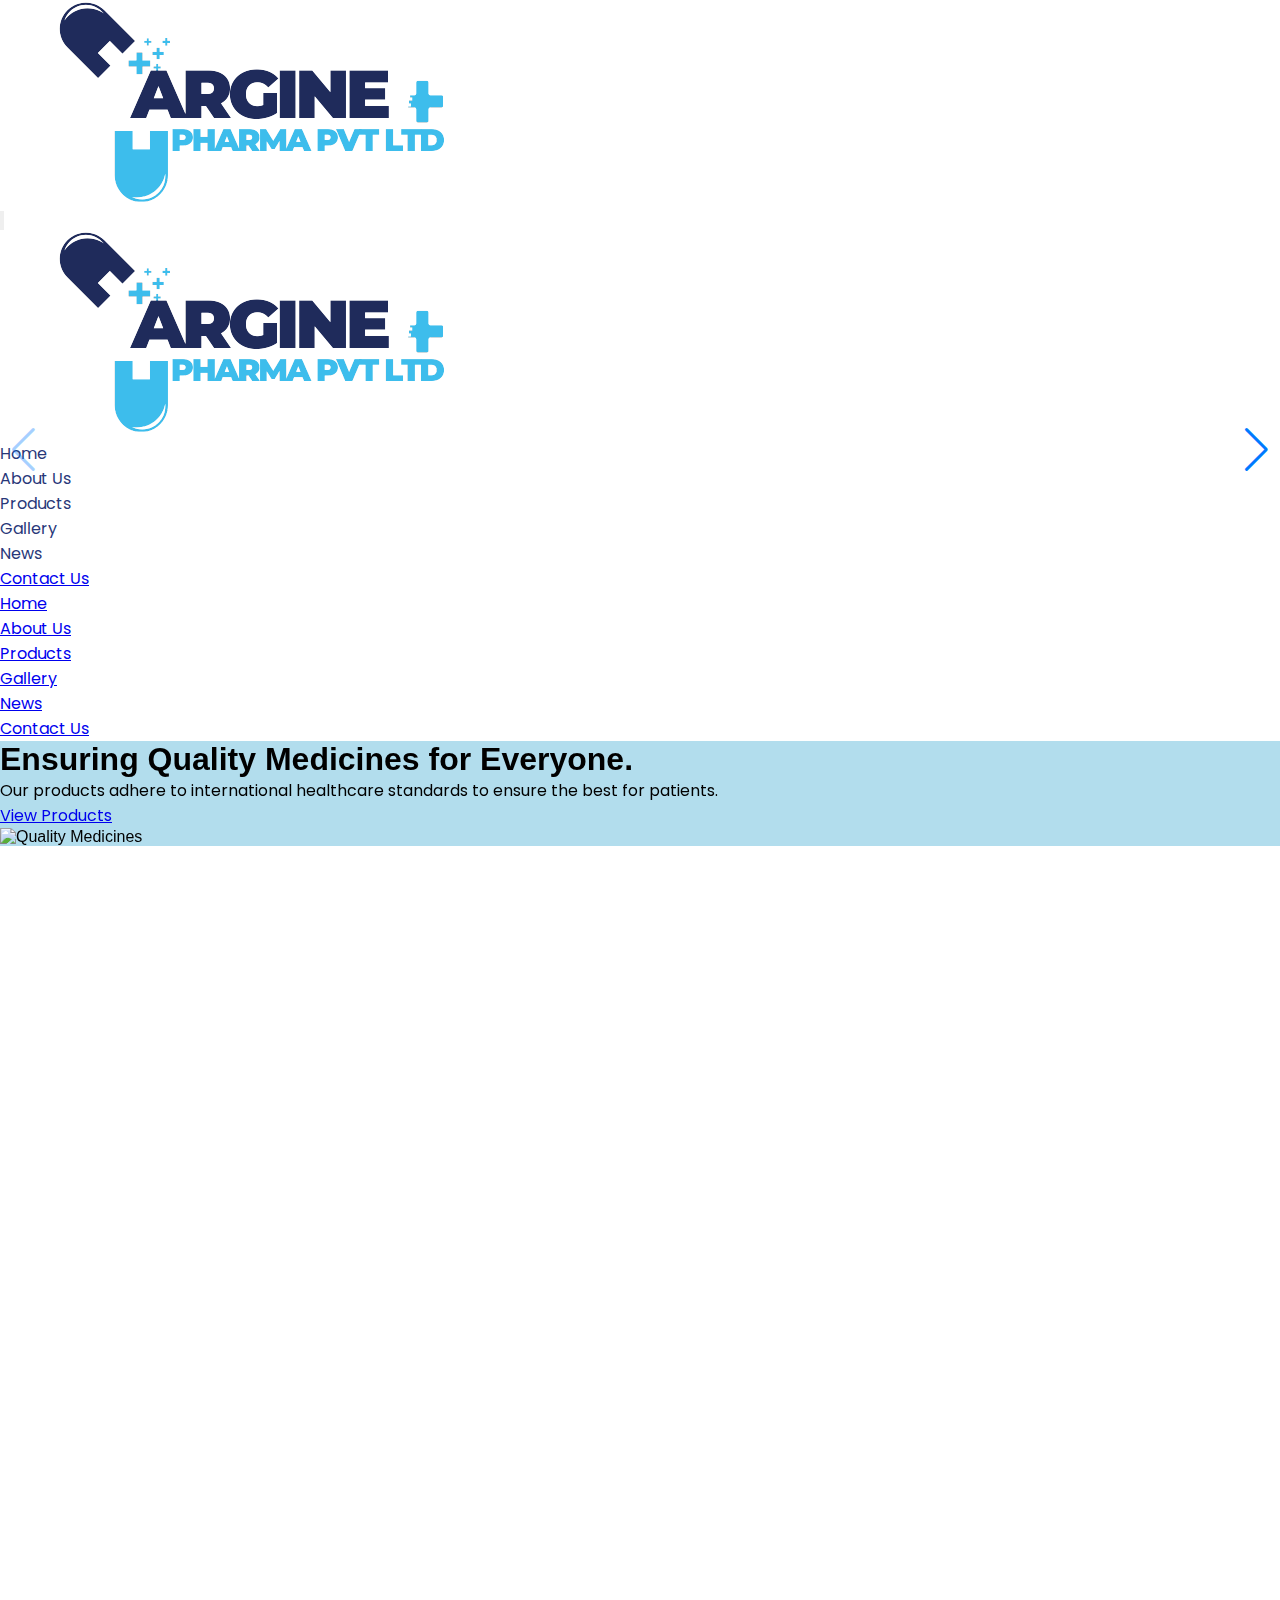
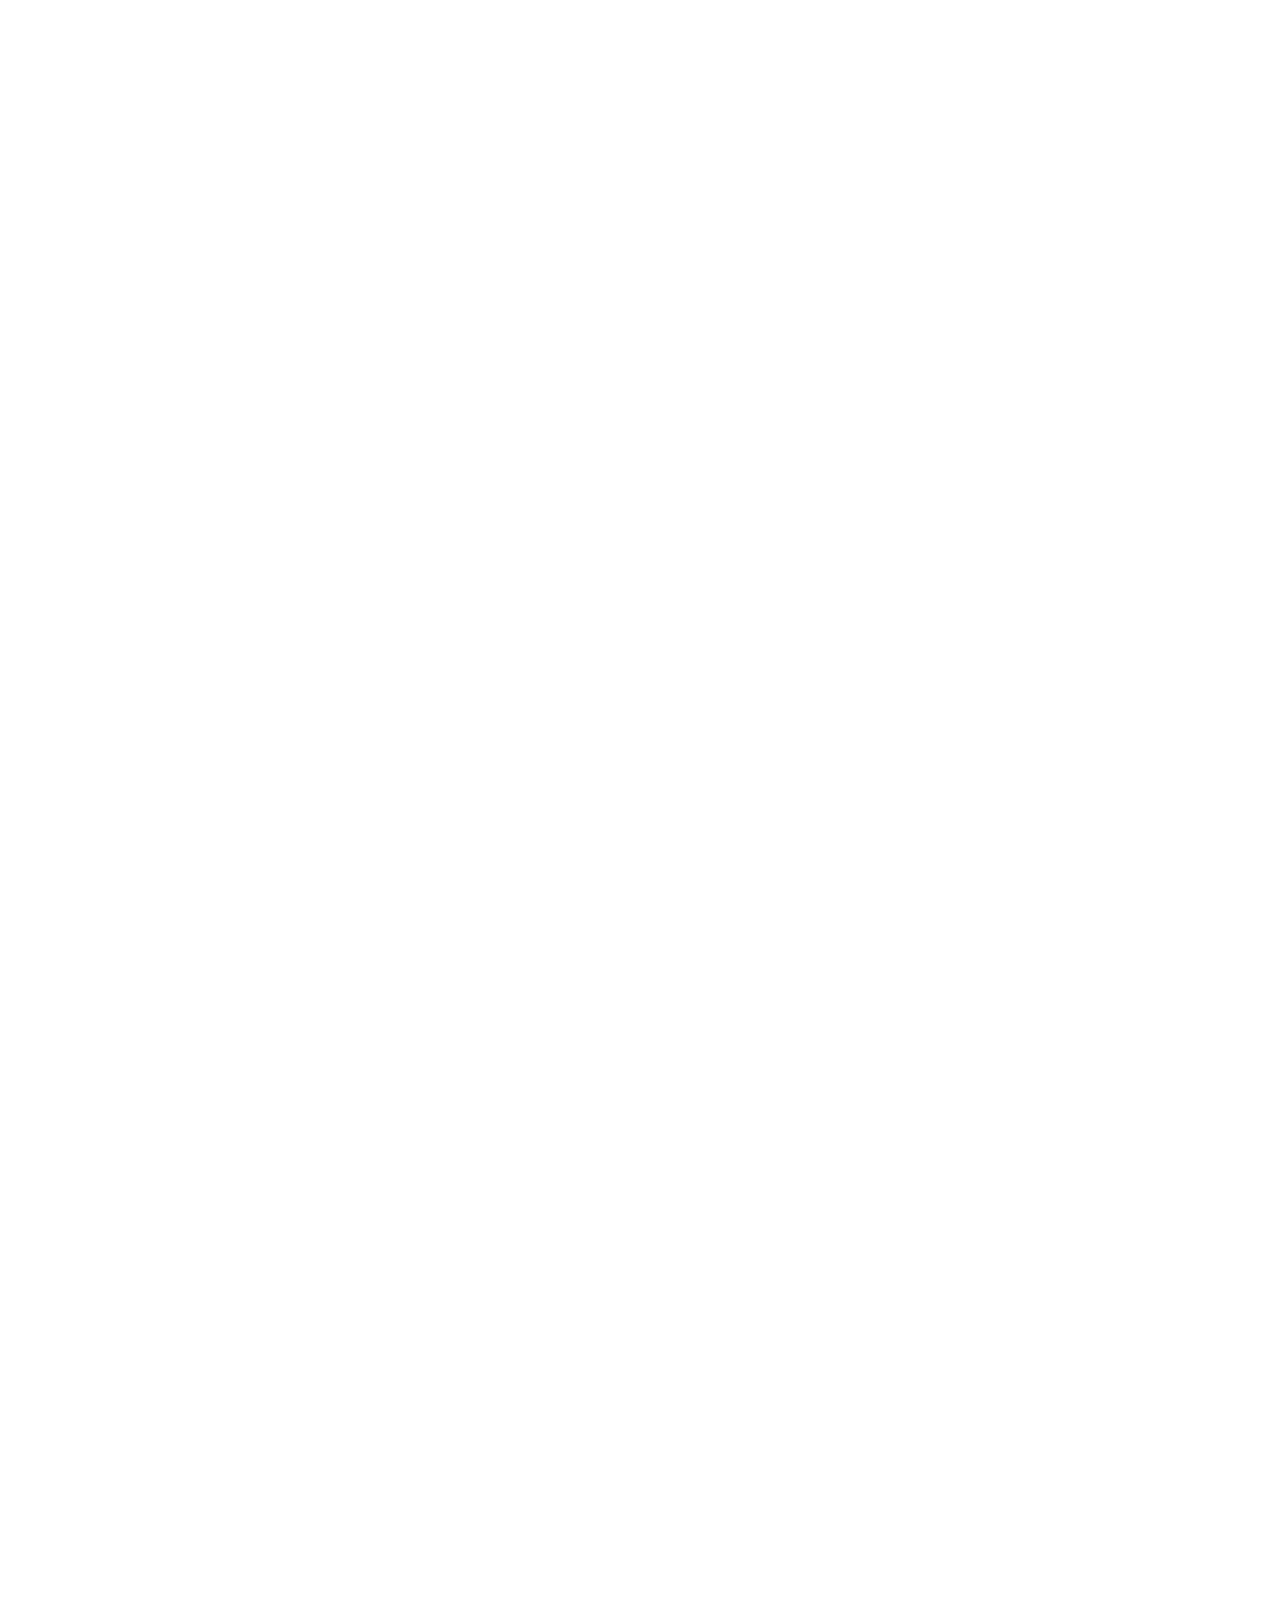
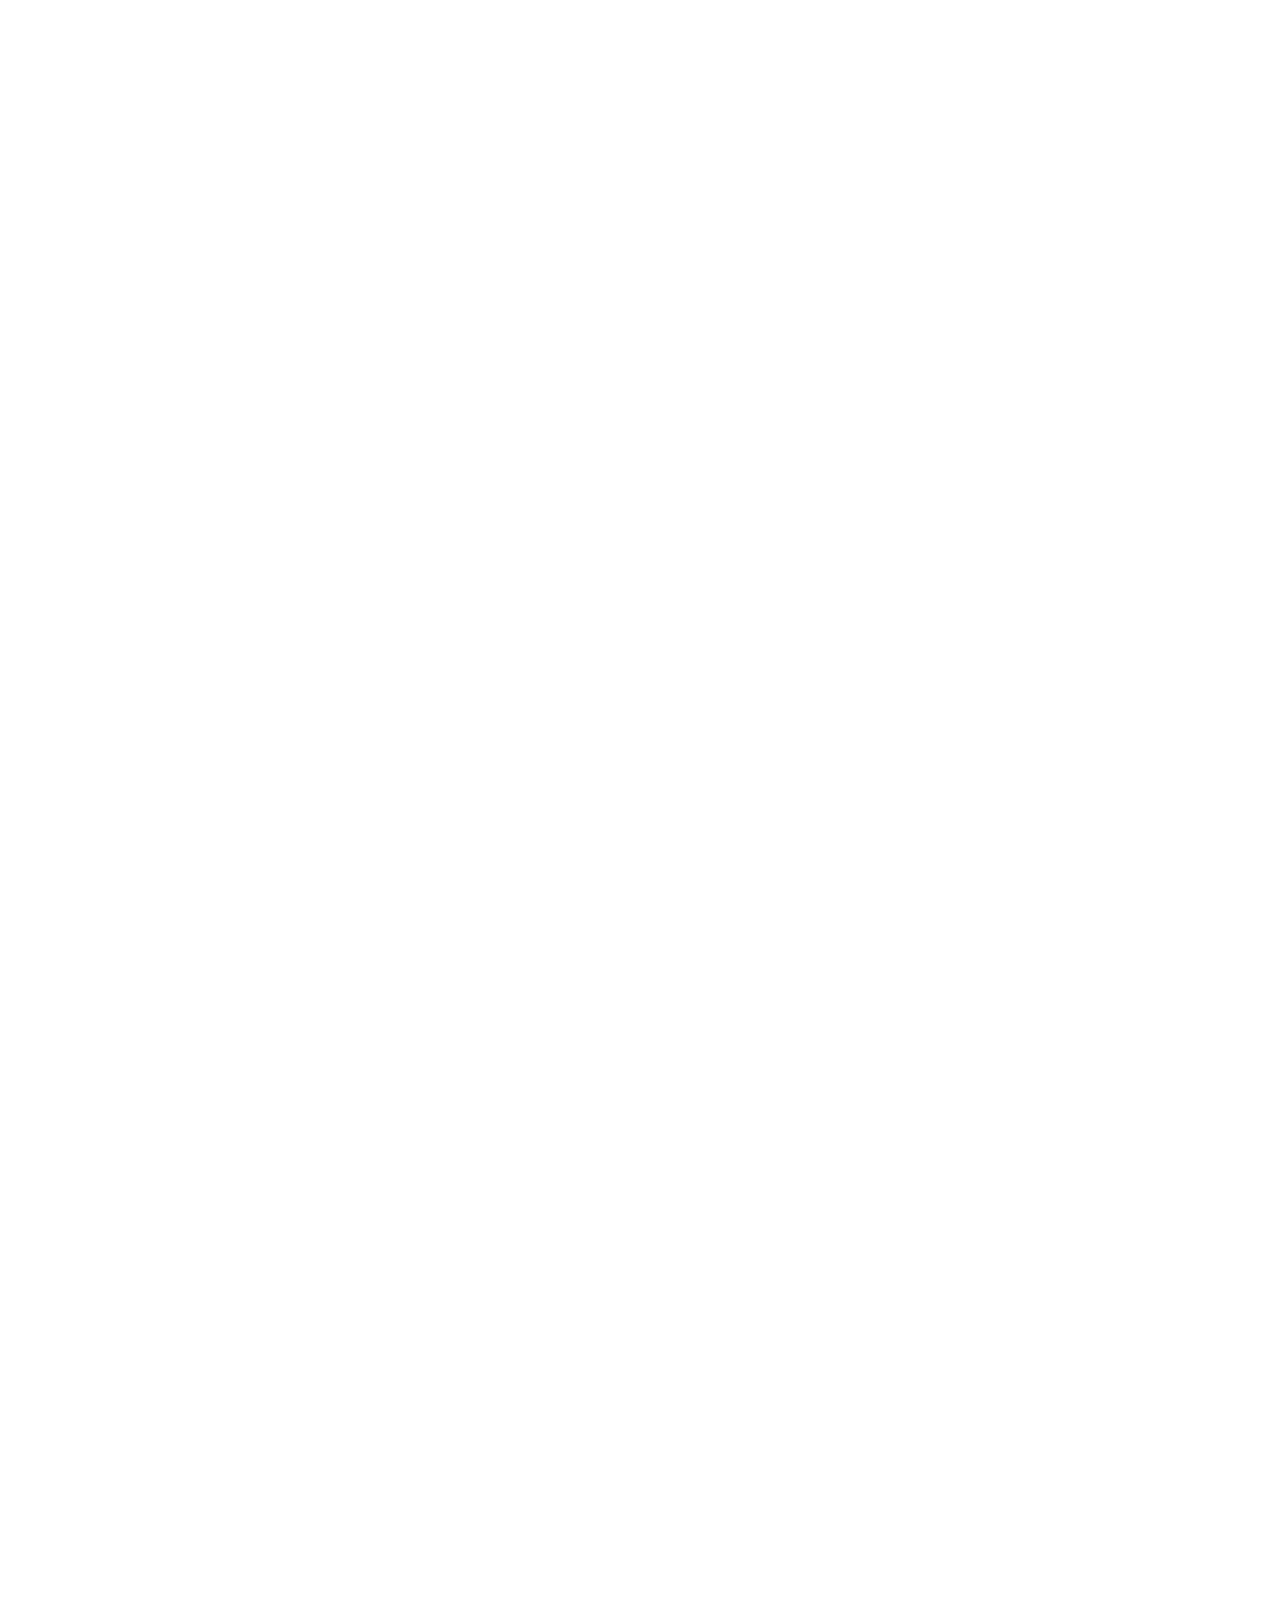
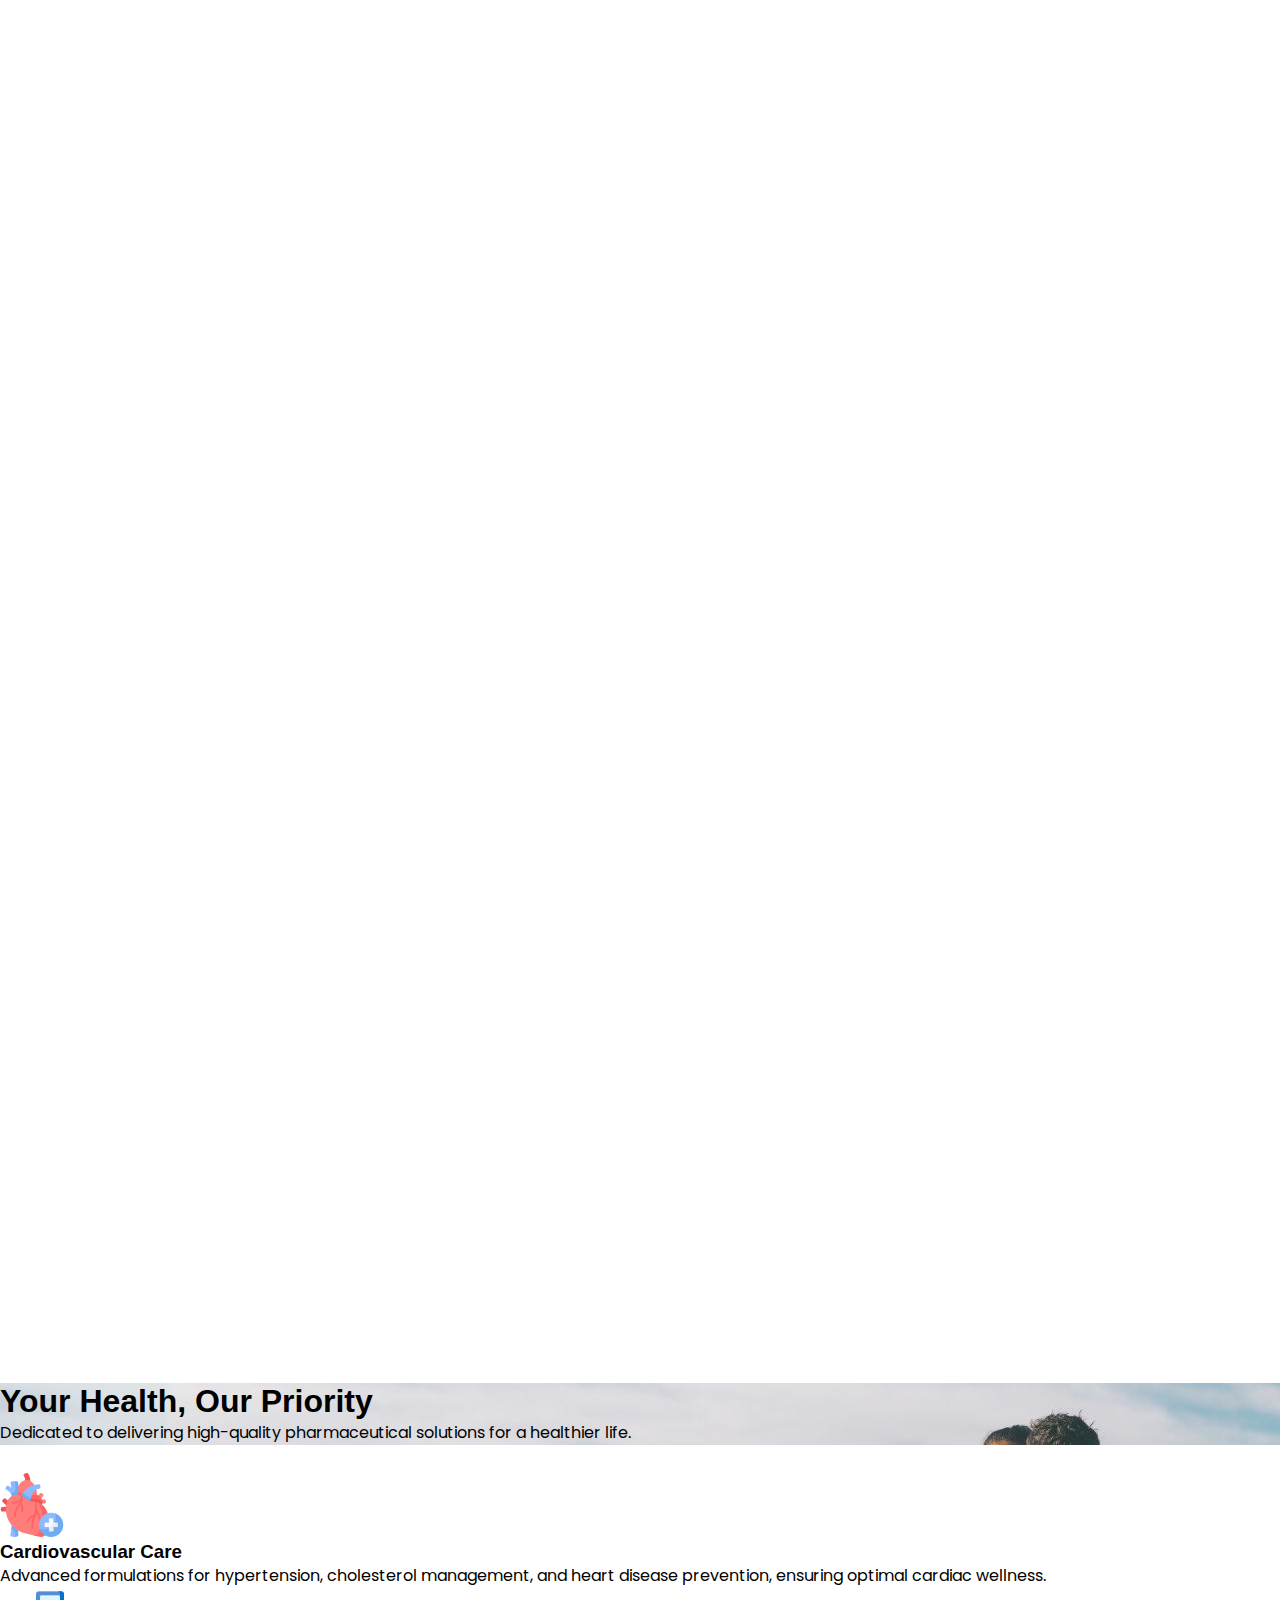
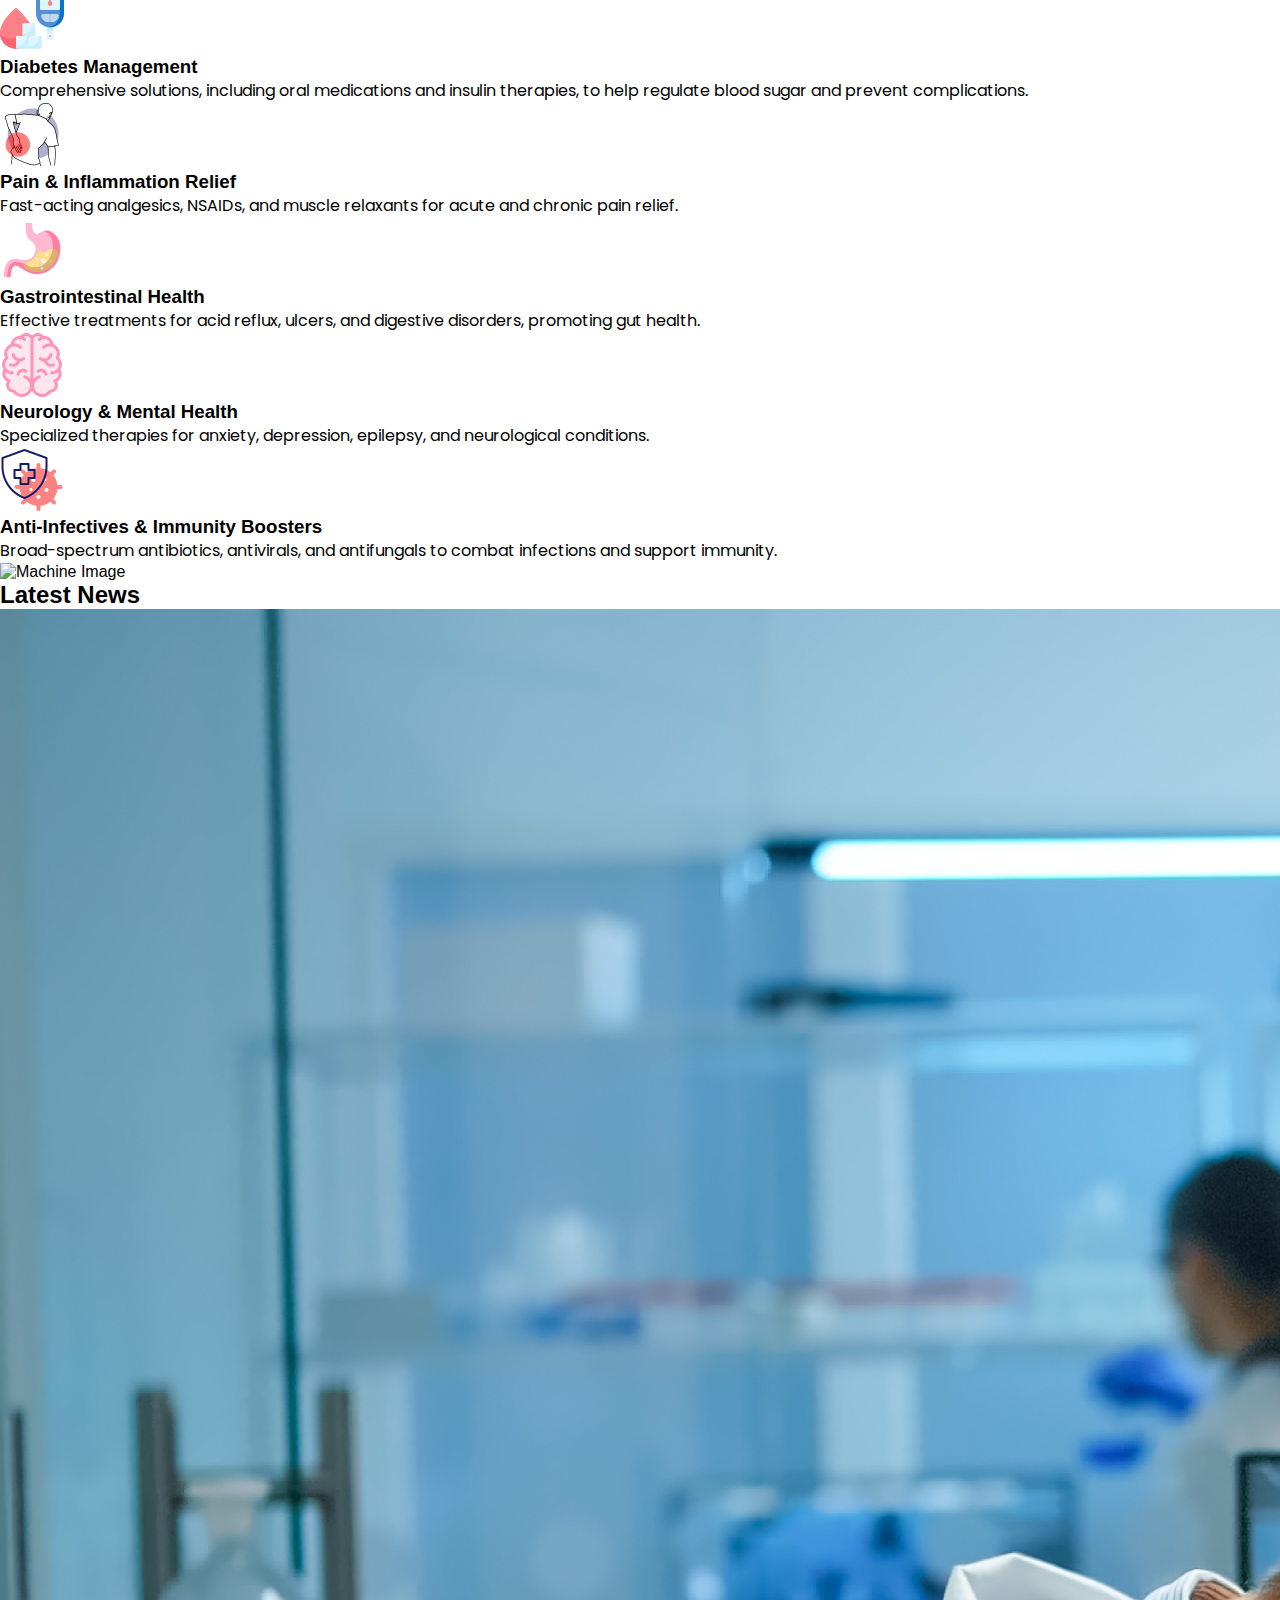
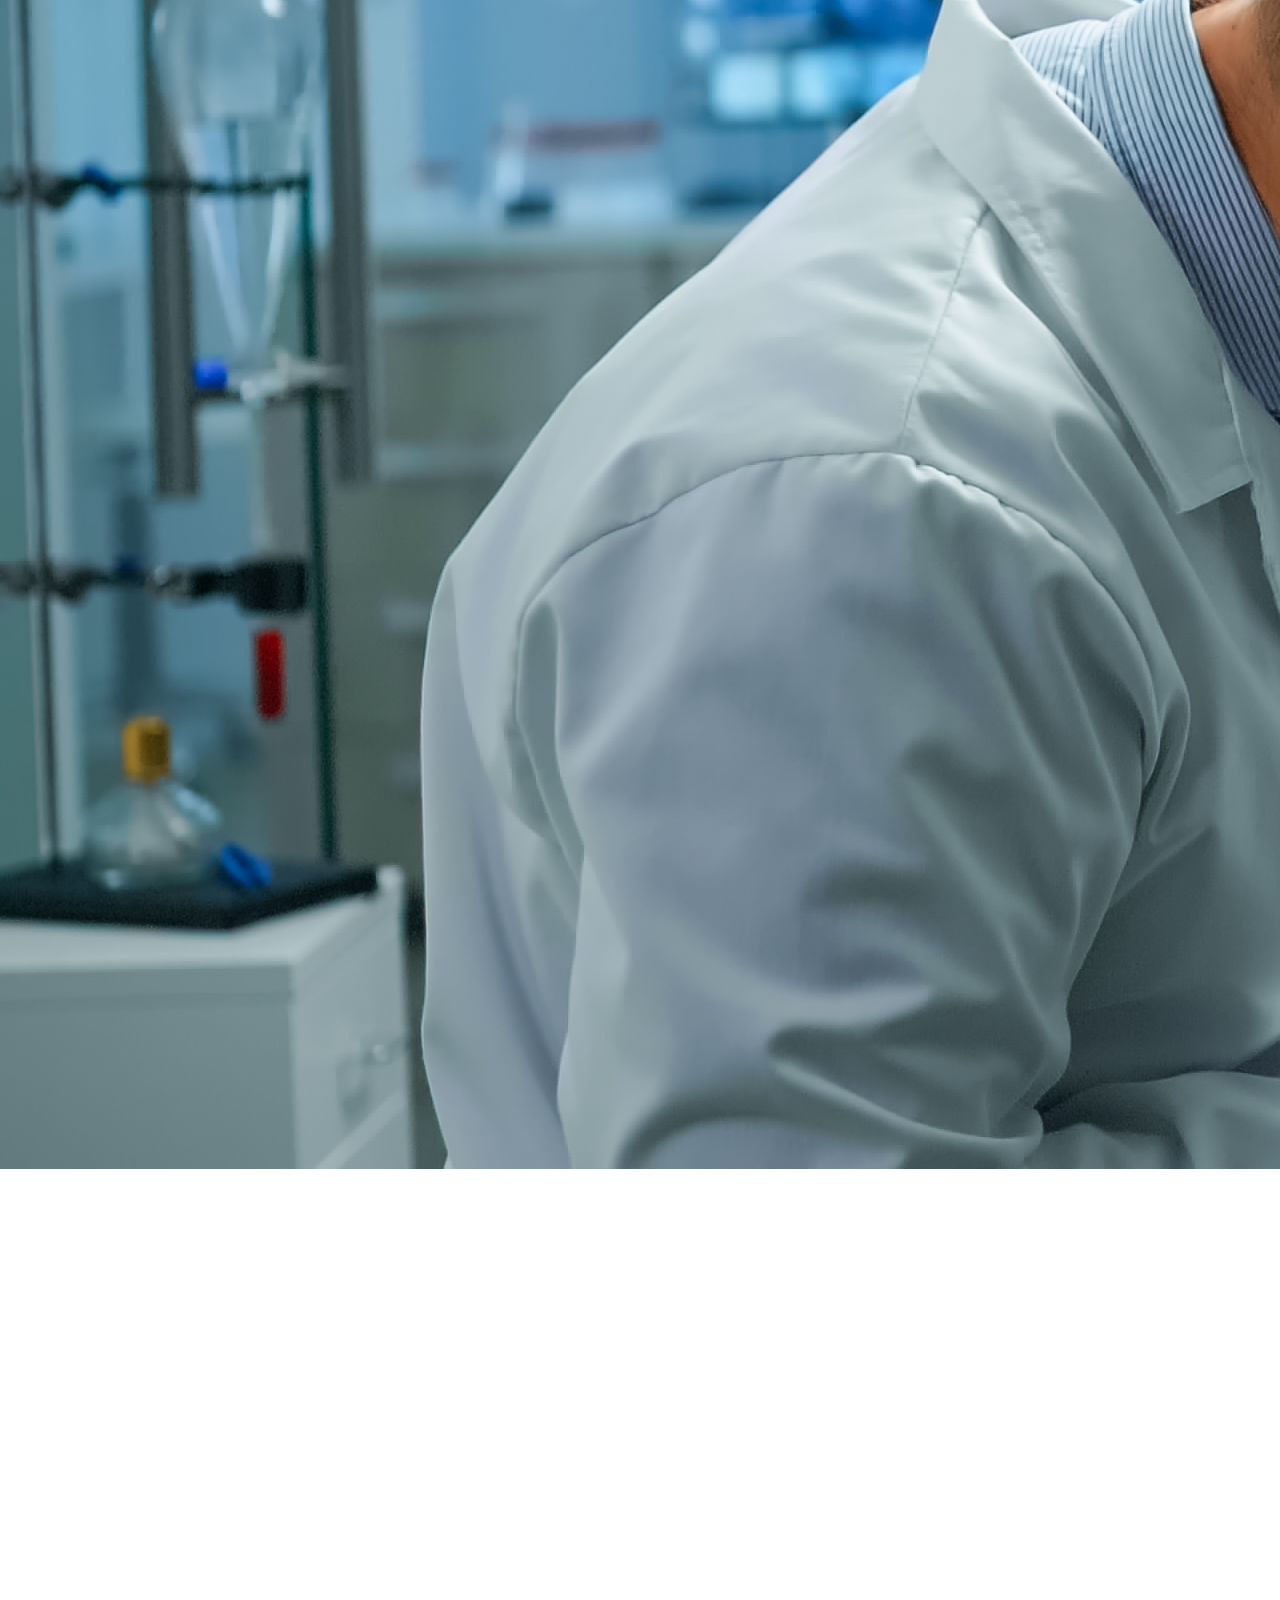
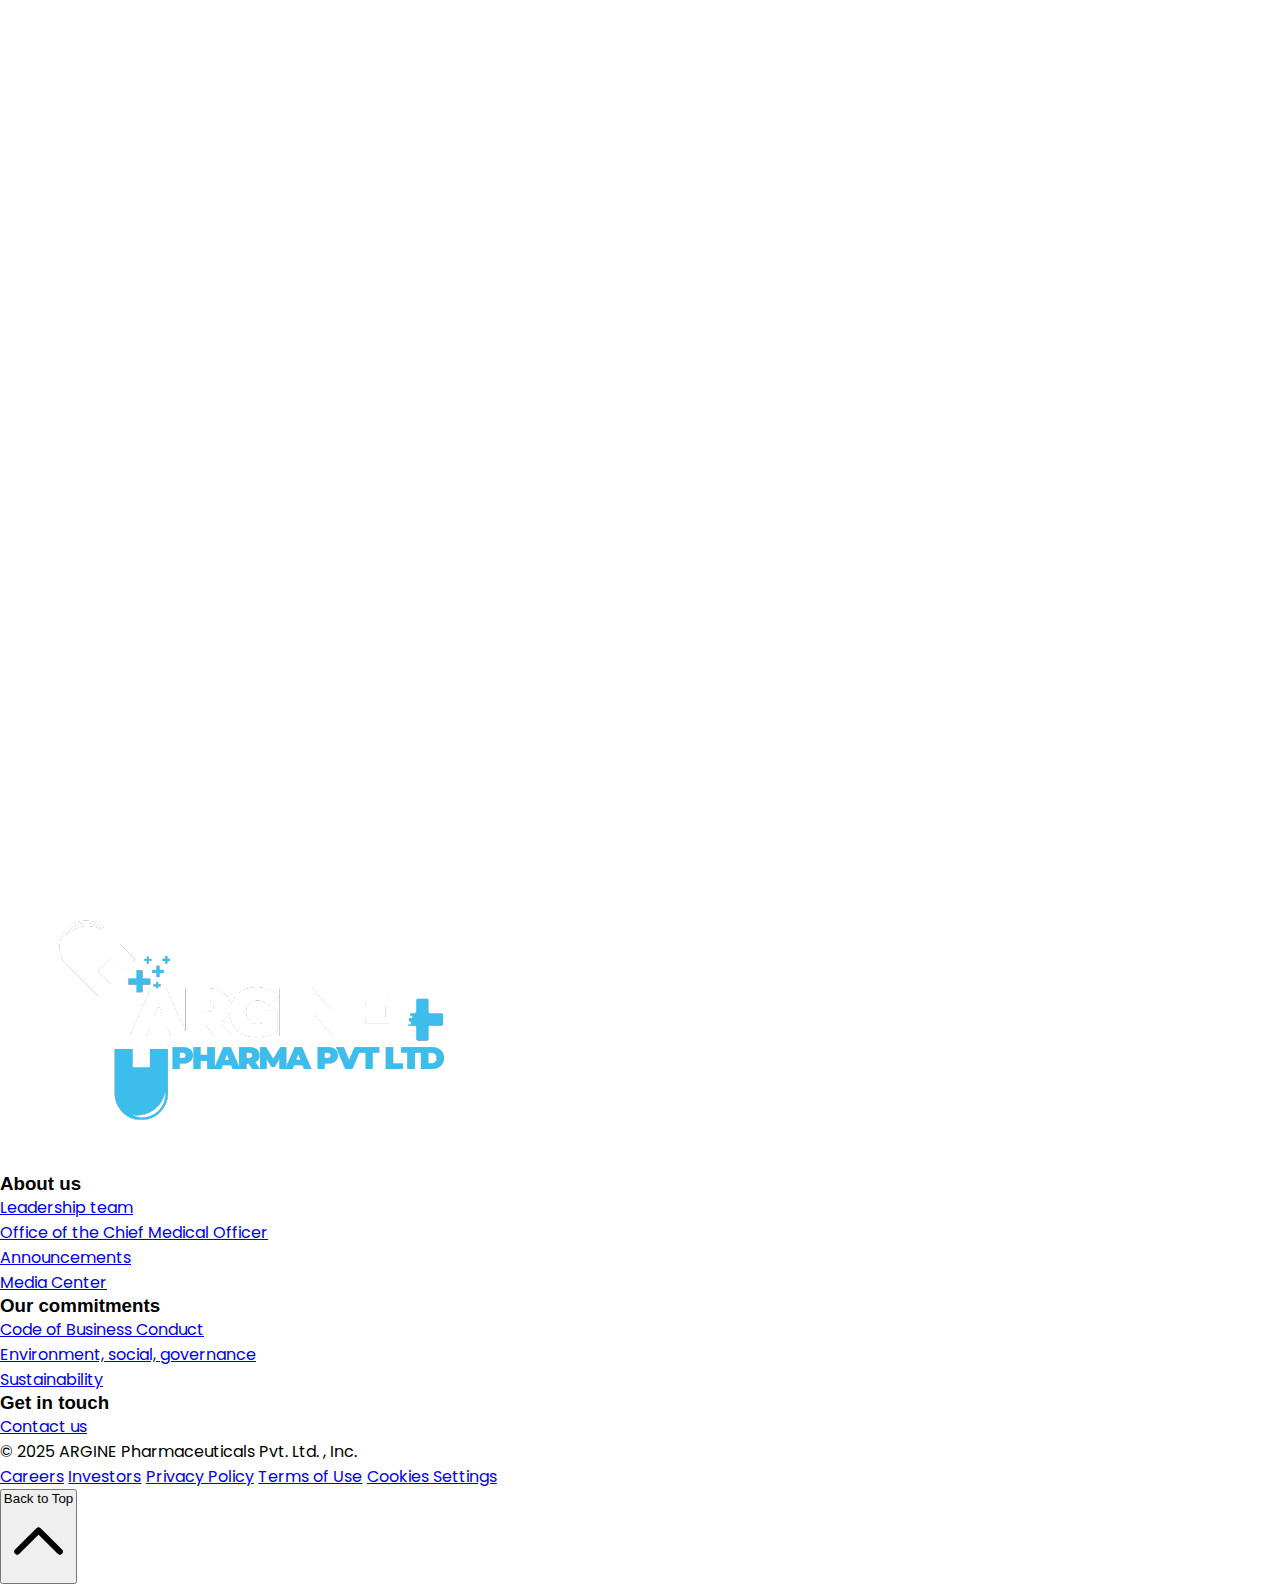
==== commit ed611293: "first one" ====
--- a/index.html
+++ b/index.html
@@ -6,39 +6,27 @@
     <title>.Pharma</title>
     <link rel="stylesheet" href="style.css">
     <script src="https://cdn.tailwindcss.com"></script>
-    <link href="https://cdn.jsdelivr.net/npm/bootstrap@5.1.3/dist/css/bootstrap.min.css" rel="stylesheet">
-<script src="https://cdn.jsdelivr.net/npm/bootstrap@5.1.3/dist/js/bootstrap.bundle.min.js"></script>
-<link rel="stylesheet" href="https://cdnjs.cloudflare.com/ajax/libs/font-awesome/6.6.0/css/all.min.css" integrity="sha512-Kc323vGBEqzTmouAECnVceyQqyqdsSiqLQISBL29aUW4U/M7pSPA/gEUZQqv1cwx4OnYxTxve5UMg5GT6L4JJg==" crossorigin="anonymous" referrerpolicy="no-referrer" />
-<link href="https://fonts.googleapis.com/css2?family=Roboto:wght@100;300;400;500;700&display=swap" rel="stylesheet">
-<link href="https://fonts.googleapis.com/css2?family=Fjalla+One&display=swap" rel="stylesheet">
-<!-- Add AOS CSS and JS in head section -->
-<link href="https://unpkg.com/aos@2.3.1/dist/aos.css" rel="stylesheet">
-<script src="https://unpkg.com/aos@2.3.1/dist/aos.js"></script>
-<script>
-  // Initialize AOS with smooth animations
-  document.addEventListener('DOMContentLoaded', function() {
-    AOS.init({
-      easing: 'ease-in-out',
-      duration: 1000,
-      once: false,
-      mirror: true,
-      anchorPlacement: 'top-bottom'
-    });
-  });
-</script>
-
-
+    <link rel="stylesheet" href="https://cdnjs.cloudflare.com/ajax/libs/font-awesome/6.6.0/css/all.min.css" integrity="sha512-Kc323vGBEqzTmouAECnVceyQqyqdsSiqLQISBL29aUW4U/M7pSPA/gEUZQqv1cwx4OnYxTxve5UMg5GT6L4JJg==" crossorigin="anonymous" referrerpolicy="no-referrer" />
+    <link href="https://fonts.googleapis.com/css2?family=Fjalla+One&display=swap" rel="stylesheet">
+
+    <link href="https://unpkg.com/aos@2.3.1/dist/aos.css" rel="stylesheet">
+    <script src="https://unpkg.com/aos@2.3.1/dist/aos.js"></script>
+
+    <link rel="stylesheet" href="https://cdn.jsdelivr.net/npm/swiper@10/swiper-bundle.min.css" />
+    <script src="https://cdn.jsdelivr.net/npm/swiper@10/swiper-bundle.min.js"></script>
+
+    <script src="script.js"></script>
 </head>
 <body>
-    <div class="wrapper  relative ">
+    <div class="wrapper  relative overflow-x-hidden">
 
       <div class="wrapper relative ">
         <!-- Header Navigation -->
-        <header id="head" class="fixed w-full top-0 backdrop-blur-lg shadow-lg z-50 px-4 lg:px-40 xl:px-40">
-            <nav class="container mx-auto flex justify-between items-center py-3">
+        <header id="head" class="fixed w-full top-0 backdrop-blur-lg bg-white/70 shadow-lg z-50 px-4 lg:px-40 xl:px-40">
+            <nav class="container mx-auto flex justify-between items-center py-2">
                 <!-- Logo -->
-                <div class="text-2xl font-bold text-[#1B71A1]">
-                    <img class="w-36 lg:w-44" src="assets/arginelogo.png" alt="Argine Logo">
+                <div class=" lg:hidden text-2xl font-bold text-[#1B71A1]">
+                    <a href="index.html"><img class="w-36 lg:w-44" src="assets/arginelogo.png" alt="Argine Logo"></a>
                 </div>
     
                 <!-- Hamburger Menu for Mobile -->
@@ -49,21 +37,35 @@
                 </button>
     
                 <!-- Desktop Navbar Items -->
-                <ul id="navbar" class="hidden lg:flex space-x-8 items-center text-md">
-                    <li><a href="index.html" class="hover:text-[#0f538b]">Home</a></li>
-                    <li><a href="about.html" class="hover:text-[#0f538b]">About Us</a></li>
-                    <li><a href="#" class="hover:text-[#0f538b]">Products</a></li>
-                    <li><a href="#" class="hover:text-[#0f538b]">Gallery</a></li>
-                    <li><a href="#" class="hover:text-[#0f538b]">News</a></li>
-                    <li><a href="Contactus.html" class="hover:text-[#0f538b]">Contact Us</a></li>
-                </ul>
+                <div class="hidden lg:flex w-full justify-between items-center">
+                    <!-- Logo on left -->
+                    <div class="w-1/4">
+                        <a href="index.html"><img class="w-36 lg:w-44" src="assets/arginelogo.png" alt="Argine Logo"></a>
+                    </div>
+                    
+                    <!-- Navigation links in center -->
+                    <ul class="flex space-x-12 items-center text-lg font-medium">
+                        <li><a href="index.html" class="relative font-bold text-[#0f538b] transition-all duration-300 after:content-[''] after:absolute after:w-full after:h-0.5 after:bg-[#0f538b] after:left-0 after:-bottom-1 after:transition-all after:duration-300 active:text-[#083d69] active:after:bg-[#083d69]">Home</a></li>
+                        <li><a href="about.html" class="relative hover:text-[#0f538b] transition-all duration-300 after:content-[''] after:absolute after:w-0 after:h-0.5 after:bg-[#0f538b] after:left-0 after:-bottom-1 after:transition-all after:duration-300 hover:after:w-full active:text-[#083d69] active:after:bg-[#083d69]">About Us</a></li>
+                        <li><a href="#" class="relative hover:text-[#0f538b] transition-all duration-300 after:content-[''] after:absolute after:w-0 after:h-0.5 after:bg-[#0f538b] after:left-0 after:-bottom-1 after:transition-all after:duration-300 hover:after:w-full active:text-[#083d69] active:after:bg-[#083d69]">Products</a></li>
+                        <li><a href="#" class="relative hover:text-[#0f538b] transition-all duration-300 after:content-[''] after:absolute after:w-0 after:h-0.5 after:bg-[#0f538b] after:left-0 after:-bottom-1 after:transition-all after:duration-300 hover:after:w-full active:text-[#083d69] active:after:bg-[#083d69]">Gallery</a></li>
+                        <li><a href="#" class="relative hover:text-[#0f538b] transition-all duration-300 after:content-[''] after:absolute after:w-0 after:h-0.5 after:bg-[#0f538b] after:left-0 after:-bottom-1 after:transition-all after:duration-300 hover:after:w-full active:text-[#083d69] active:after:bg-[#083d69]">News</a></li>
+                    </ul>
+
+                    <!-- Contact Us button on right -->
+                    <div class="w-1/4 flex justify-end">
+                        <a href="Contactus.html" class="hover:bg-[#1B71A1] text-white px-6 py-2 rounded-lg bg-[#0f538b] transition-colors">
+                            Contact Us
+                        </a>
+                    </div>
+                </div>
             </nav>
     
             <!-- Mobile Dropdown Menu -->
             <div id="mobileMenu" class="lg:hidden hidden w-full absolute top-full left-0 bg-white shadow-lg">
                 <ul class="flex flex-col space-y-4 p-4">
                     <li><a href="index.html" class="block hover:text-[#0f538b]">Home</a></li>
-                    <li><a href="CompanyOverview.html" class="block hover:text-[#0f538b]">About Us</a></li>
+                    <li><a href="about.html" class="block hover:text-[#0f538b]">About Us</a></li>
                     <li><a href="#" class="block hover:text-[#0f538b]">Products</a></li>
                     <li><a href="#" class="block hover:text-[#0f538b]">Gallery</a></li>
                     <li><a href="#" class="block hover:text-[#0f538b]">News</a></li>
@@ -102,39 +104,64 @@
         </header>
     
         <!-- Hero Section -->
-        <div id="hero" class="bgholder px-4 lg:px-20 xl:px-40 w-full">
-            <section class="py-12 md:py-16 lg:py-20" id="home">
-                <div class="container mx-auto flex flex-col-reverse md:flex-row justify-between items-center min-h-[50vh] md:min-h-[80vh] lg:min-h-[100vh]">
-                    <!-- Left Content -->
-                    <div class="w-full md:w-7/12 xl:w-6/12 text-left py-6" data-aos="fade-right" data-aos-duration="1000">
-                        <h1 class="font-light text-[#283779] text-2xl md:text-4xl lg:text-5xl xl:text-6xl">
-                            We're <strong class="font-bold">determined</strong> for your <strong class="font-bold">better life.</strong>
-                        </h1>
-                        <p class="text-md md:text-lg lg:text-xl mt-4 mb-6 text-[#283779]" data-aos="fade-up" data-aos-delay="200">
-                            You can get the care you need 24/7 – be it online or in person. You will be treated by caring specialist doctors.
-                        </p>
-                        <a href="#!" class="btn bg-[#0f538b] text-white rounded-full px-6 py-3 hover:bg-[#1b71a1] transition ease-in-out duration-300" data-aos="fade-up" data-aos-delay="400">
-                            Know More
-                        </a>
-                    </div>
-    
-                    <!-- Right Image -->
-                    <div class="w-full md:w-5/12 xl:w-6/12 pt-12 md:pt-0" data-aos="fade-left" data-aos-duration="1000">
-                        <img src="assets/hero.png" alt="hero-header" class="w-full">
-                    </div>
-                </div>
-            </section>
-        </div>
-    </div>
-    
-    
+        <div id="hero" class="bgholder px-4  w-full">
+          <section class="py-12 md:py-16 lg:py-20" id="home">
+            <div class="swiper mySwiper">
+              <div class="swiper-wrapper">
+                <!-- Slide 1 -->
+                <div class="swiper-slide flex flex-col-reverse md:flex-row justify-between items-center min-h-[50vh] md:min-h-[80vh] lg:min-h-[80vh] px-4 lg:px-20 xl:px-20">
+                  <div class="w-full md:w-3/10  text-left py-6">
+                    <h1 class="font-light text-[#283779] text-2xl md:text-4xl lg:text-6xl xl:text-7xl">
+                      We're <strong class="font-bold">committed</strong> to <strong class="font-bold">better healthcare.</strong>
+                    </h1>
+                    <p class="text-md md:text-lg lg:text-xl mt-4 mb-6 text-[#283779]">
+                      Offering high-quality, effective, and innovative pharmaceutical solutions to enhance patient well-being.
+                    </p>
+                    <a href="#about" class="btn bg-[#0f538b] text-white rounded-full px-6 py-3 hover:bg-[#1b71a1] transition ease-in-out duration-300">
+                      Learn More
+                    </a>
+                  </div>
+                  <div class="w-full md:w-7/10  pt-12 md:pt-0">
+                    <img src="assets/hero1.png" alt="Healthcare Solution" class="w-full">
+                  </div>
+                </div>
+        
+                <!-- Slide 2 -->
+                <div class="swiper-slide flex flex-col-reverse md:flex-row justify-between items-center min-h-[50vh] md:min-h-[80vh] lg:min-h-[80vh] px-4 lg:px-20 xl:px-20">
+                  <div class="w-full md:w-4/10 text-left py-6">
+                    <h1 class="font-light text-[#283779] text-2xl md:text-4xl lg:text-6xl xl:text-7xl">
+                      Ensuring <strong class="font-bold">Quality Medicines</strong> for Everyone.
+                    </h1>
+                    <p class="text-md md:text-lg lg:text-xl mt-4 mb-6 text-[#283779]">
+                      Our products adhere to international healthcare standards to ensure the best for patients.
+                    </p>
+                    <a href="#products" class="btn bg-[#0f538b] text-white rounded-full px-6 py-3 hover:bg-[#1b71a1] transition ease-in-out duration-300">
+                      View Products
+                    </a>
+                  </div>
+                  <div class="w-full md:w-6/10 pt-12 md:pt-0">
+                    <img src="assets/hero3.png" alt="Quality Medicines" class="w-full rounded-full">
+                  </div>
+                </div>
+              </div>
+        
+              <!-- Navigation Buttons -->
+              <!-- <div class="swiper-button-next text-[#0f538b]"></div>
+              <div class="swiper-button-prev text-[#0f538b]"></div> -->
+        
+              <!-- Pagination Dots -->
+              <div class="swiper-pagination text-[#283779]"></div>
+            </div>
+          </section>
+        </div>
+      </div>
 
       <!-- Departments Section -->
       <section class="py-5" id="departments" data-aos="fade-up" data-aos-duration="1000">
           <div class="container mx-auto">
               <div class="flex flex-col">
                   <div class="w-full py-3 bg-[url('assets/bg-departments.png')] bg-no-repeat bg-top h-36">
-                      <h2 class="text-center text-2xl md:text-4xl lg:text-5xl xl:text-6xl font-semibold mt-4 text-[#283779]" data-aos="fade-down" data-aos-delay="200">OUR DEPARTMENTS</h2>
+                      <h1 class="text-center text-2xl md:text-4xl lg:text-5xl xl:text-6xl font-semibold mt-4 text-[#283779]" data-aos="fade-down" data-aos-delay="200">OUR DEPARTMENTS</h1>
                   </div>
               </div>
           </div>
@@ -142,121 +169,121 @@
         <div class="container mx-auto">
             <div class="grid grid-cols-2 sm:grid-cols-3 lg:grid-cols-6 gap-6 py-5">
               <div class="flex flex-col items-center group" data-aos="fade-up" data-aos-delay="100">
-                <div class="text-center icon-box">
+                <div class="text-center ">
                   <a class="no-underline flex justify-center flex-col items-center" href="#!">
                     <!-- Add default image and hover state image -->
                     <img
-                      class="mb-3 deparment-icon transition-transform duration-300 group-hover:hidden"
+                      class="mb-2  transition-transform duration-300 group-hover:hidden"
                       src="assets/neurology.png"
                       alt="Neurology"
                     />
                     <img
-                      class="mb-3 deparment-icon transition-transform duration-300 hidden group-hover:block"
+                      class="mb-2  transition-transform duration-300 hidden group-hover:block"
                       src="assets/neurology.svg"
                       alt="Neurology"
                     />
                     <!-- Update text color on hover -->
-                    <p class="text-lg md:text-2xl text-gray-400 group-hover:text-[#1B71A1]">Neurology</p>
+                    <p class="text-lg md:text-xl text-gray-400 group-hover:text-[#1B71A1]">Neurology</p>
                   </a>
                 </div>
               </div>
 
               <div class="flex flex-col items-center group" data-aos="fade-up" data-aos-delay="200">
-                <div class="text-center icon-box">
+                <div class="text-center ">
                   <a class="no-underline flex justify-center flex-col items-center" href="#!">
                     <!-- Add default image and hover state image -->
                     <img
-                      class="mb-3 deparment-icon transition-transform duration-300 group-hover:hidden"
+                      class="mb-3  transition-transform duration-300 group-hover:hidden"
                       src="assets/eye-care.png"
                       alt="Eye Care"
                     />
                     <img
-                      class="mb-3 deparment-icon transition-transform duration-300 hidden group-hover:block"
+                      class="mb-3  transition-transform duration-300 hidden group-hover:block"
                       src="assets/eye-care.svg"
                       alt="Eye Care"
                     />
                     <!-- Update text color on hover -->
-                    <p class="text-lg md:text-2xl text-gray-400 group-hover:text-[#1B71A1]">Eye Care</p>
+                    <p class="text-lg md:text-xl text-gray-400 group-hover:text-[#1B71A1]">Eye Care</p>
                   </a>
                 </div>
               </div>
 
               <div class="flex flex-col items-center group" data-aos="fade-up" data-aos-delay="300">
-                <div class="text-center icon-box">
+                <div class="text-center ">
                   <a class="no-underline flex justify-center flex-col items-center" href="#!">
                     <!-- Add default image and hover state image -->
                     <img
-                      class="mb-3 deparment-icon transition-transform duration-300 group-hover:hidden"
+                      class="mb-3  transition-transform duration-300 group-hover:hidden"
                       src="assets/cardiac.png"
                       alt="Cardiac Care"
                     />
                     <img
-                      class="mb-3 deparment-icon transition-transform duration-300 hidden group-hover:block"
+                      class="mb-3  transition-transform duration-300 hidden group-hover:block"
                       src="assets/cardiac.svg"
                       alt="Cardiac Care"
                     />
                     <!-- Update text color on hover -->
-                    <p class="text-lg md:text-2xl text-gray-400 group-hover:text-[#1B71A1]">Cardiac Care</p>
+                    <p class="text-lg md:text-xl text-gray-400 group-hover:text-[#1B71A1]">Cardiac Care</p>
                   </a>
                 </div>
               </div>
 
               <div class="flex flex-col items-center group" data-aos="fade-up" data-aos-delay="400">
-                <div class="text-center icon-box">
+                <div class="text-center ">
                   <a class="no-underline flex justify-center flex-col items-center" href="#!">
                     <!-- Add default image and hover state image -->
                     <img
-                      class="mb-3 deparment-icon transition-transform duration-300 group-hover:hidden"
+                      class="mb-3  transition-transform duration-300 group-hover:hidden"
                       src="assets/heart.png"
                       alt="Heart Care"
                     />
                     <img
-                      class="mb-3 deparment-icon transition-transform duration-300 hidden group-hover:block"
+                      class="mb-3  transition-transform duration-300 hidden group-hover:block"
                       src="assets/heart.svg"
                       alt="Heart Care"
                     />
                     <!-- Update text color on hover -->
-                    <p class="text-lg md:text-2xl text-gray-400 group-hover:text-[#1B71A1]">Heart Care</p>
+                    <p class="text-lg md:text-xl text-gray-400 group-hover:text-[#1B71A1]">Heart Care</p>
                   </a>
                 </div>
               </div>
 
               <div class="flex flex-col items-center group" data-aos="fade-up" data-aos-delay="500">
-                <div class="text-center icon-box">
+                <div class="text-center ">
                   <a class="no-underline flex justify-center flex-col items-center" href="#!">
                     <!-- Add default image and hover state image -->
                     <img
-                      class="mb-3 deparment-icon transition-transform duration-300 group-hover:hidden"
+                      class="mb-3  transition-transform duration-300 group-hover:hidden"
                       src="assets/osteoporosis.png"
                       alt="Osteoporosis"
                     />
                     <img
-                      class="mb-3 deparment-icon transition-transform duration-300 hidden group-hover:block"
+                      class="mb-3  transition-transform duration-300 hidden group-hover:block"
                       src="assets/osteoporosis.svg"
                       alt="Osteoporosis"
                     />
                     <!-- Update text color on hover -->
-                    <p class="text-lg md:text-2xl text-gray-400 group-hover:text-[#1B71A1]">Osteoporosis</p>
+                    <p class="text-lg md:text-xl text-gray-400 group-hover:text-[#1B71A1]">Osteoporosis</p>
                   </a>
                 </div>
               </div>
 
               <div class="flex flex-col items-center group" data-aos="fade-up" data-aos-delay="600">
-                <div class="text-center icon-box">
+                <div class="text-center ">
                   <a class="no-underline flex justify-center flex-col items-center" href="#!">
                     <!-- Add default image and hover state image -->
                     <img
-                      class="mb-3 deparment-icon transition-transform duration-300 group-hover:hidden"
+                      class="mb-3  transition-transform duration-300 group-hover:hidden"
                       src="assets/ent.png"
                       alt="ENT"
                     />
                     <img
-                      class="mb-3 deparment-icon transition-transform duration-300 hidden group-hover:block"
+                      class="mb-3  transition-transform duration-300 hidden group-hover:block"
                       src="assets/ent.svg"
                       alt="ENT"
                     />
                     <!-- Update text color on hover -->
-                    <p class="text-lg md:text-2xl text-gray-400 group-hover:text-[#1B71A1]">ENT</p>
+                    <p class="text-lg md:text-xl text-gray-400 group-hover:text-[#1B71A1]">ENT</p>
                   </a>
                 </div>
               </div>
@@ -266,101 +293,49 @@
       <!-- department done  -->
 
 
-      <!-- Container -->
-      <section class="bg-[#1B71A1] relative h-[70vh] my-20" data-aos="fade-up" data-aos-duration="1000">
+      <!--About Container -->
+      <section class="bg-gradient-to-r from-[#1B71A1] to-[#0f538b] relative h-auto md:h-[70vh] my-20 flex items-center" data-aos="fade-up" data-aos-duration="1000">
         <div class="absolute inset-0 bg-center bg-contain bg-no-repeat" style="background-image: url('assets/bg-eye-care.png');"></div>
         <!-- Background Image -->
 
         <div class="container mx-auto relative">
-            <div class="flex flex-col md:flex-row justify-evenly items-center pt-9">
-                <div class="py-4" data-aos="fade-right" data-aos-delay="200">
-                  <img src="assets/eye-care1.png" alt="" class="w-[600px] rounded" >
+            <div class="flex flex-col md:flex-row justify-evenly items-center py-20 mx-4 md:mx-20">
+                <div class="py-4 w-full md:w-7/12 xl:w-6/12" data-aos="fade-right" data-aos-delay="200">
+                  <img src="assets/about.png" alt="" class="w-full rounded" >
                   <!-- <iframe width="560" height="315" src="" title="YouTube video player" frameborder="0" allow="accelerometer; autoplay; clipboard-write; encrypted-media; gyroscope; picture-in-picture; web-share" referrerpolicy="strict-origin-when-cross-origin" allowfullscreen></iframe> -->
                 </div>
-                <div class="mt-4 lg:mt-0" data-aos="fade-left" data-aos-delay="400">
+                <div class="mt-4 lg:mt-0 w-full md:w-5/12 xl:w-6/12 md:px-10 px-2" data-aos="fade-left" data-aos-delay="400">
                   <h2 class="font-bold text-3xl text-white mb-4 mt-4 lg:mt-0">
-                    Welcome to Argine Pharmaceuticals Private Limited
+                    Argine Pharmaceuticals Private Limited
                   </h2>
-                  <p class="text-white">               
-                    Your trusted partner in innovative healthcare solutions. <br>
-                    At Argine Pharmaceuticals, we are committed to improving lives by delivering high-quality, <br>affordable pharmaceutical products. Explore our comprehensive product range <br>and discover how we make a difference in healthcare.
+                  <p class="text-lg text-white mb-4 font-semibold">Your Trusted Partner in Healthcare Solutions</p>
+                  <hr class="w-40 text-white my-4" />
+                  <p class="text-white text-md">               
+                    At Argine Pharmaceuticals Private Limited, we are dedicated to providing high-quality, effective, and innovative pharmaceutical solutions that cater to the evolving needs of the healthcare industry. Our commitment to quality assurance, compliance, and ethical business practices ensures that every product we offer meets global healthcare standards.
                   </p>
-                  <div class="py-3">
-                      <a class="hovered btn btn-lg bg-white text-[#1B71A1] rounded-full px-6 py-2 inline-block" href="#!" role="button">
-                          Learn more
-                      </a>
-                  </div>
-                  <div class="grid grid-cols-2 md:grid-cols-4 gap-6 mt-8 text-left">
-                    <!-- Products -->
-                    <div class="flex flex-col items-start" data-aos="zoom-in" data-aos-delay="200">
-                      <svg xmlns="http://www.w3.org/2000/svg" class="h-10 w-10 mb-2" fill="none" viewBox="0 0 24 24" stroke="#2488c5">
-                        <path stroke-linecap="round" stroke-linejoin="round" stroke-width="2" d="M19 11H5m14 0a2 2 0 012 2v6a2 2 0 01-2 2H5a2 2 0 01-2-2v-6a2 2 0 012-2m14 0V9a2 2 0 00-2-2M5 11V9a2 2 0 012-2m0 0V5a2 2 0 012-2h6a2 2 0 012 2v2M7 7h10" />
-                      </svg>
-                      <h3 class="text-white text-3xl font-bold mb-1">
-                        <span class="counter" data-target="300">0</span>+
-                      </h3>
-                      <p class="text-white text-sm">Products</p>
+                  <!-- <div class="py-3 my-4">
+                    <a class="hover:bg-gray-200 btn btn-lg bg-white text-[#1B71A1] rounded-full px-6 py-2 inline-block" href="#!" role="button">
+                        Learn more
+                    </a>
+                </div> -->
+                  <div class="grid grid-cols-2 md:grid-cols-4 gap-6 mt-8 mb-10 text-center ">
+                    <div class="flex flex-col items-center" data-aos="zoom-in" data-aos-delay="200">
+                        <img class="mb-2 w-12" src="assets/global.png"></img>
+                        <p class="text-white text-sm">Global Standards Compliance</p>
                     </div>
-
-                    <!-- Markets -->
-                    <div class="flex flex-col items-start" data-aos="zoom-in" data-aos-delay="400">
-                      <svg xmlns="http://www.w3.org/2000/svg" class="h-10 w-10 mb-2" fill="none" viewBox="0 0 24 24" stroke="#2488c5">
-                        <path stroke-linecap="round" stroke-linejoin="round" stroke-width="2" d="M3.055 11H5a2 2 0 012 2v1a2 2 0 002 2 2 2 0 012 2v2.945M8 3.935V5.5A2.5 2.5 0 0010.5 8h.5a2 2 0 012 2 2 2 0 104 0 2 2 0 012-2h1.064M15 20.488V18a2 2 0 012-2h3.064" />
-                      </svg>
-                      <h3 class="text-white text-3xl font-bold mb-1">
-                        <span class="counter" data-target="50">0</span>+
-                      </h3>
-                      <p class="text-white text-sm">Markets Served</p>
+                    <div class="flex flex-col items-center" data-aos="zoom-in" data-aos-delay="200">
+                        <img class="mb-2 w-12" src="assets/quality.png"></img>
+                        <p class="text-white text-sm">Stringent Quality Control</p>
                     </div>
-
-                    <!-- Employees -->
-                    <div class="flex flex-col items-start" data-aos="zoom-in" data-aos-delay="600">
-                      <svg xmlns="http://www.w3.org/2000/svg" class="h-10 w-10 mb-2" fill="none" viewBox="0 0 24 24" stroke="#2488c5">
-                        <path stroke-linecap="round" stroke-linejoin="round" stroke-width="2" d="M12 4.354a4 4 0 110 5.292M15 21H3v-1a6 6 0 0112 0v1zm0 0h6v-1a6 6 0 00-9-5.197M13 7a4 4 0 11-8 0 4 4 0 018 0z" />
-                      </svg>
-                      <h3 class="text-white text-3xl font-bold mb-1">
-                        <span class="counter" data-target="2000">0</span>+
-                      </h3>
-                      <p class="text-white text-sm">Employees</p>
+                    <div class="flex flex-col items-center" data-aos="zoom-in" data-aos-delay="200">
+                        <img class="mb-2 w-12" src="assets/drugs.png"></img>
+                        <p class="text-white text-sm">Innovative Healthcare Solutions</p>
                     </div>
-
-                    <!-- SKUs -->
-                    <div class="flex flex-col items-start" data-aos="zoom-in" data-aos-delay="800">
-                      <svg xmlns="http://www.w3.org/2000/svg" class="h-10 w-10 mb-2" fill="none" viewBox="0 0 24 24" stroke="#2488c5">
-                        <path stroke-linecap="round" stroke-linejoin="round" stroke-width="2" d="M20 7l-8-4-8 4m16 0l-8 4m8-4v10l-8 4m0-10L4 7m8 4v10M4 7v10l8 4" />
-                      </svg>
-                      <h3 class="text-white text-3xl font-bold mb-1">
-                        <span class="counter" data-target="1500">0</span>+
-                      </h3>
-                      <p class="text-white text-sm">SKUs</p>
-                    </div>
-                  </div>
-
-                  <script>
-                    const counters = document.querySelectorAll('.counter');
-                    counters.forEach(counter => {
-                      const target = +counter.getAttribute('data-target');
-                      const duration = 2000; // 2 seconds
-                      const increment = target / (duration / 16); // 60 FPS
-
-                      function updateCount() {
-                        const count = +counter.innerText;
-                        if (count < target) {
-                          counter.innerText = Math.ceil(Math.min(count + increment, target));
-                          setTimeout(updateCount, 16);
-                        }
-                      }
-
-                      const observer = new IntersectionObserver((entries) => {
-                        if (entries[0].isIntersecting) {
-                          updateCount();
-                          observer.unobserve(counter);
-                        }
-                      });
-
-                      observer.observe(counter);
-                    });
-                  </script>
+                    <div class="flex flex-col items-center" data-aos="zoom-in" data-aos-delay="200">
+                      <img class="mb-2 w-12" src="assets/patient.png"></img>
+                      <p class="text-white text-sm">Commitment to Patient Well-being</p>
+                  </div>
+                  </div>
                 </div>
             </div>
         </div>
@@ -420,129 +395,133 @@
       </section>
 
       <!-- Product Categories Section -->
-      <section class="relative py-16 overflow-hidden" data-aos="fade-up">
-        <!-- Background Elements -->
+      <!-- <section class="relative py-16 overflow-hidden" data-aos="fade-up">
+      
         <div class="absolute inset-0 opacity-5 pointer-events-none">
-          <img src="assets/dna_element.png" class="absolute top-1/2 left-1/2 -translate-x-1/2 -translate-y-1/2 w-full " alt="DNA">
-          
-        </div>
-
-        <div class="container mx-auto px-4">
+          <img src="assets/dna_element.png" class="absolute top-1/2 left-1/2 -translate-x-1/2 -translate-y-1/2 w-full" alt="DNA">
+        </div>
+
+        <div class="container mx-auto">
           
             <div class="py-3 bg-[url('assets/bg-departments.png')] bg-no-repeat bg-top h-36">
             <h2 class="text-center text-center text-2xl md:text-4xl lg:text-5xl xl:text-6xl font-semibold mt-4 text-[#283779] mb-16" data-aos="fade-up">OUR PRODUCTS</h2>
             </div>
           
-          <div class="flex flex-col lg:flex-row justify-between gap-40">
-            <!-- Consumer Self-Care Products Column -->
+          <div class="flex flex-col lg:flex-row justify-between gap-0">
             <div class="lg:w-1/2" data-aos="fade-right">
-              <div class="flex flex-col items-end space-y-8 ">
+              <div class="flex flex-col items-end space-y-8 bg-[#B2DDED]/40 px-10 py-12 rounded-tr-[60px] rounded-br-[60px] shadow-lg backdrop-blur-2xl">
                 <h3 class="text-2xl font-semibold text-[#1B71A1] mb-6">Consumer Self-Care Products - OTC</h3>
                 
                 <div class="flex items-center gap-4 group transition-all duration-300 hover:-translate-y-1">
                   <div class="text-right">
-                    <h4 class="text-xl text-[#1B71A1] font-medium mb-2">Pain Management</h4>
+                    <h4 class="text-xl text-[#283779] font-bold mb-2">Pain Management</h4>
                     <p class="text-gray-600">Effective solutions for various types of pain relief</p>
                   </div>
-                  <div class="w-16 h-16 flex items-center justify-center bg-white rounded-full shadow-lg group-hover:bg-[#1B71A1] transition-colors duration-300">
+                 <div class="w-16 h-16 flex items-center justify-center bg-white rounded-full shadow-lg transition-colors duration-300">
                     <img src="assets/back-pain.png" class="w-12 h-12" alt="Pain Management">
                   </div>
                 </div>
 
                 <div class="flex items-center gap-4 group transition-all duration-300 hover:-translate-y-1">
                   <div class="text-right">
-                    <h4 class="text-xl text-[#1B71A1] font-medium mb-2">Upper Respiratory</h4>
+                    <h4 class="text-xl text-[#283779] font-bold mb-2">Upper Respiratory</h4>
                     <p class="text-gray-600">Complete care for respiratory health</p>
                   </div>
-                  <div class="w-16 h-16 flex items-center justify-center bg-white rounded-full shadow-lg group-hover:bg-[#1B71A1] transition-colors duration-300">
+                 <div class="w-16 h-16 flex items-center justify-center bg-white rounded-full shadow-lg transition-colors duration-300">
                     <img src="assets/respiratory-disease.png" class="w-12 h-12" alt="Respiratory">
                   </div>
                 </div>
 
                 <div class="flex items-center gap-4 group transition-all duration-300 hover:-translate-y-1">
                   <div class="text-right">
-                    <h4 class="text-xl text-[#1B71A1] font-medium mb-2">Digestive Health</h4>
+                    <h4 class="text-xl text-[#283779] font-bold mb-2">Digestive Health</h4>
                     <p class="text-gray-600">Products for digestive system wellness</p>
                   </div>
-                  <div class="w-16 h-16 flex items-center justify-center bg-white rounded-full shadow-lg group-hover:bg-[#1B71A1] transition-colors duration-300">
+                 <div class="w-16 h-16 flex items-center justify-center bg-white rounded-full shadow-lg transition-colors duration-300">
                     <img src="assets/gastroenterology.png" class="w-12 h-12" alt="Digestive">
                   </div>
                 </div>
 
                 <div class="flex items-center gap-4 group transition-all duration-300 hover:-translate-y-1">
                   <div class="text-right">
-                    <h4 class="text-xl text-[#1B71A1] font-medium mb-2">VMS</h4>
+                    <h4 class="text-xl text-[#283779] font-bold mb-2">VMS</h4>
                     <p class="text-gray-600">Vitamins, Minerals and Supplements</p>
                   </div>
-                  <div class="w-16 h-16 flex items-center justify-center bg-white rounded-full shadow-lg group-hover:bg-[#1B71A1] transition-colors duration-300">
+                 <div class="w-16 h-16 flex items-center justify-center bg-white rounded-full shadow-lg transition-colors duration-300">
                     <img src="assets/multivitamin.png" class="w-12 h-12" alt="VMS">
                   </div>
                 </div>
 
                 <div class="flex items-center gap-4 group transition-all duration-300 hover:-translate-y-1">
                   <div class="text-right">
-                    <h4 class="text-xl text-[#1B71A1] font-medium mb-2">Skin Care</h4>
+                    <h4 class="text-xl text-[#283779] font-bold mb-2">Skin Care</h4>
                     <p class="text-gray-600">Advanced dermatological solutions for healthy skin</p>
                   </div>
-                  <div class="w-16 h-16 flex items-center justify-center bg-white rounded-full shadow-lg group-hover:bg-[#1B71A1] transition-colors duration-300">
+                 <div class="w-16 h-16 flex items-center justify-center bg-white rounded-full shadow-lg transition-colors duration-300">
                     <img src="assets/skin-care.png" class="w-12 h-12" alt="VMS">
                   </div>
                 </div>
 
               </div>
             </div>
-
-            <!-- Skin Care & Prescription Products Column -->
+            <div class="lg:w-1/2 flex justify-center items-center">
+              <img src="assets/happy-parents-laughing-together-with-daughter.jpg" alt="" class="w-[80%]">
+            </div>
+          </div>
+          <div class="flex flex-col lg:flex-row justify-between gap-40">
+            <div class="lg:w-1/2 flex justify-center items-center">
+              <img src="assets/c2.jpg" alt="" class="w-[80%]">
+            </div>
             <div class="lg:w-1/2" data-aos="fade-left">
-              <div class="flex flex-col items-start space-y-8  ">
+              <div class="flex flex-col items-start space-y-8  bg-[#B2DDED]/40 px-10 py-12 rounded-tl-[60px] rounded-bl-[60px] shadow-lg backdrop-blur-2xl">
                 <h3 class="text-2xl font-semibold text-[#1B71A1] mb-6">Prescription - Rx Therapeutic Segments</h3>
                 
                 <div class="flex items-center gap-4 group transition-all duration-300 hover:-translate-y-1">
-                  <div class="w-16 h-16 flex items-center justify-center bg-white rounded-full shadow-lg group-hover:bg-[#1B71A1] transition-colors duration-300">
+                  <div class="w-16 h-16 flex items-center justify-center bg-white rounded-full shadow-lg transition-colors duration-300">
                     <img src="assets/cardiology.png" class="w-12 h-12" alt="CVS">
                   </div>
                   <div class="text-left">
-                    <h4 class="text-xl text-[#1B71A1] font-medium mb-2">Cardiovascular System (CVS)</h4>
+                    <h4 class="text-xl text-[#283779] font-bold mb-2">Cardiovascular System (CVS)</h4>
                     <p class="text-gray-600">Complete heart and circulation care</p>
                   </div>
                 </div>
 
                 <div class="flex items-center gap-4 group transition-all duration-300 hover:-translate-y-1">
-                  <div class="w-16 h-16 flex items-center justify-center bg-white rounded-full shadow-lg group-hover:bg-[#1B71A1] transition-colors duration-300">
+                  <div class="w-16 h-16 flex items-center justify-center bg-white rounded-full shadow-lg transition-colors duration-300">
                     <img src="assets/brain.png" class="w-12 h-12" alt="CNS">
                   </div>
                   <div class="text-left">
-                    <h4 class="text-xl text-[#1B71A1] font-medium mb-2">Central Nervous System (CNS)</h4>
+                    <h4 class="text-xl text-[#283779] font-bold mb-2">Central Nervous System (CNS)</h4>
                     <p class="text-gray-600">Neurological health solutions</p>
                   </div>
                 </div>
 
                 <div class="flex items-center gap-4 group transition-all duration-300 hover:-translate-y-1">
-                  <div class="w-16 h-16 flex items-center justify-center bg-white rounded-full shadow-lg group-hover:bg-[#1B71A1] transition-colors duration-300">
+                  <div class="w-16 h-16 flex items-center justify-center bg-white rounded-full shadow-lg transition-colors duration-300">
                     <img src="assets/dna.png" class="w-12 h-12" alt="Oncology">
                   </div>
                   <div class="text-left">
-                    <h4 class="text-xl text-[#1B71A1] font-medium mb-2">Oncology</h4>
+                    <h4 class="text-xl text-[#283779] font-bold mb-2">Oncology</h4>
                     <p class="text-gray-600">Advanced cancer treatment solutions</p>
                   </div>
                 </div>
 
                 <div class="flex items-center gap-4 group transition-all duration-300 hover:-translate-y-1">
-                  <div class="w-16 h-16 flex items-center justify-center bg-white rounded-full shadow-lg group-hover:bg-[#1B71A1] transition-colors duration-300">
+                  <div class="w-16 h-16 flex items-center justify-center bg-white rounded-full shadow-lg transition-colors duration-300">
                     <img src="assets/blood-test.png" class="w-12 h-12" alt="Diabetes">
                   </div>
                   <div class="text-left">
-                    <h4 class="text-xl text-[#1B71A1] font-medium mb-2">Anti-Diabetics</h4>
+                    <h4 class="text-xl text-[#283779] font-bold mb-2">Anti-Diabetics</h4>
                     <p class="text-gray-600">Diabetes management medications</p>
                   </div>
                 </div>
 
                 <div class="flex items-center gap-4 group transition-all duration-300 hover:-translate-y-1">
-                  <div class="w-16 h-16 flex items-center justify-center bg-white rounded-full shadow-lg group-hover:bg-[#1B71A1] transition-colors duration-300">
+                  <div class="w-16 h-16 flex items-center justify-center bg-white rounded-full shadow-lg transition-colors duration-300">
                     <img src="assets/antibiotics.png" class="w-12 h-12" alt="Antibiotic">
                   </div>
                   <div class="text-left">
-                    <h4 class="text-xl text-[#1B71A1] font-medium mb-2">Anti Biotic</h4>
+                    <h4 class="text-xl text-[#283779] font-bold mb-2">Anti Biotic</h4>
                     <p class="text-gray-600">Broad spectrum antibiotic treatments</p>
                   </div>
                 </div>
@@ -550,12 +529,135 @@
             </div>
           </div>
         </div>
-      </section>
+      </section>    -->
+ 
+      <!-- sticky background section -->
+      <section class="relative w-full h-[70vh] bg-cover bg-center bg-fixed" style="background-image: url('assets/family.jpg');">
+        <div class="absolute inset-0 flex items-center justify-start px-6 sm:px-12 md:px-20 lg:px-40 w-full md:w-1/2">
+            <div class="text-left text-[#2488c5] backdrop-blur-md p-4 sm:p-6 md:p-8 rounded-2xl bg-white/40">
+                <h1 class="text-3xl sm:text-4xl md:text-5xl lg:text-6xl font-bold mb-2 sm:mb-4">
+                    Your Health, Our Priority
+                </h1>
+                <p class="text-sm sm:text-base md:text-lg">
+                    Dedicated to delivering high-quality pharmaceutical solutions for a healthier life.
+                </p>
+            </div>
+        </div>
+    </section>
+    
+    
+
+    <!--Section4 Categories starts -->
+    <section class="max-w-8xl mx-auto py-20 px-4 md:px-8 lg:px-16 ">
+      <div class="py-3 bg-[url('assets/bg-departments.png')] bg-no-repeat bg-top h-36">
+        <h2 class="text-center text-center text-2xl md:text-4xl lg:text-5xl xl:text-6xl font-semibold mt-4 text-[#283779] mb-16" data-aos="fade-down" data-aos-duration="1000">Healthcare Solutions</h2>
+      </div>
+      <!-- <div class="text-center">
+      <p class="text-gray-600 mt-4 max-w-6xl mx-auto">At Argine Pharmaceuticals Private Limited, we offer a diverse range of high-quality pharmaceutical products designed to meet global healthcare needs. Our commitment to quality, innovation, and safety ensures that every product adheres to WHO-GMP, FDA, and ISO standards for efficacy and patient well-being.
+      </div> -->
+      
+      <div class="mt-8 grid md:grid-cols-2 gap-20 ">
+        <!-- Left Side: Value Cards -->
+        <div class="grid grid-cols-1 gap-8 md:grid-cols-2 ">
+          <!-- Card 1 -->
+          <div class="bg-[#1B71A1] text-white rounded-lg p-6 shadow-lg fade-in-left">
+          <img class="mb-2 w-12" src="assets/icons/cardiology.png"></img>
+          <h3 class="font-semibold text-lg">Cardiovascular Care</h3>
+          <p class="text-sm mt-2">Advanced formulations for hypertension, cholesterol management, and heart disease prevention, ensuring optimal cardiac wellness.</p>
+          </div>
+          
+          <!-- Card 2 -->
+          <div class="bg-white text-gray-800 rounded-lg p-6 shadow-lg border fade-in-right">
+          <img class="mb-2 w-12" src="assets/icons/diabetes.png"></img>
+          <h3 class="font-semibold text-lg text-[#1B71A1]">Diabetes Management</h3>
+          <p class="text-sm mt-2">Comprehensive solutions, including oral medications and insulin therapies, to help regulate blood sugar and prevent complications.</p>
+          </div>
+          
+          <!-- Card 3 -->
+          <div class="bg-white text-gray-800 rounded-lg p-6 shadow-lg border fade-in-up">
+          <img class="mb-2 w-12" src="assets/icons/spinal.png"></img>
+          <h3 class="font-semibold text-lg text-[#1B71A1]">Pain & Inflammation Relief</h3>
+          <p class="text-sm mt-2">Fast-acting analgesics, NSAIDs, and muscle relaxants for acute and chronic pain relief.</p>
+          </div>
+          
+          <!-- Card 4 -->
+          <div class="bg-[#1B71A1] text-white rounded-lg p-6 shadow-lg fade-in-up">
+          <img class="mb-2 w-12" src="assets/icons/medical.png"></img>
+          <h3 class="font-semibold text-lg">Gastrointestinal Health</h3>
+          <p class="text-sm mt-2">Effective treatments for acid reflux, ulcers, and digestive disorders, promoting gut health.</p>
+          </div>
+
+          <!-- Card 5 -->
+          <div class="bg-[#1B71A1] text-white rounded-lg p-6 shadow-lg fade-in-left">
+            <img class="mb-2 w-12" src="assets/icons/brain.png"></img>
+            <h3 class="font-semibold text-lg">Neurology & Mental Health</h3>
+            <p class="text-sm mt-2">Specialized therapies for anxiety, depression, epilepsy, and neurological conditions.</p>
+            </div>
+            
+          <!-- Card 6 -->
+          <div class="bg-white text-gray-800 rounded-lg p-6 shadow-lg border fade-in-right">
+          <img class="mb-2 w-12" src="assets/icons/immune-system.png"></img>
+          <h3 class="font-semibold text-lg text-[#1B71A1]">Anti-Infectives & Immunity Boosters</h3>
+          <p class="text-sm mt-2">Broad-spectrum antibiotics, antivirals, and antifungals to combat infections and support immunity.</p>
+          </div>
+        </div>
+          <!-- Right Side: Image -->
+          <div class="relative rounded-lg overflow-hidden shadow-lg hover-zoom">
+              <img src="assets/c2.jpg" alt="Machine Image" class="w-full h-full object-cover bg-img ">
+          </div>
+
+          
+      </div>
+  </section>
+  <!--Section4 Why Choose Us ends -->
+
+      <!-- Infinite Image Carousel Section -->
+      <!-- <section class="py-12 overflow-hidden mx-20">
+        <div class="container mx-auto px-4">
+          <h2 class="text-3xl text-center font-semibold text-[#283779] mb-8" data-aos="fade-up">Our Products</h2>
+          
+          <div class="relative" data-aos="fade-up">
+            
+            <div class="flex animate-marquee">
+              
+              <div class="flex shrink-0">
+                <img src="assets/2.jpg" alt="Product 1" class="w-64 h-64 object-cover mx-4 rounded-lg">
+                <img src="assets/3.jpg" alt="Product 2" class="w-64 h-64 object-cover mx-4 rounded-lg">
+                <img src="assets/5.jpg" alt="Product 3" class="w-64 h-64 object-cover mx-4 rounded-lg">
+                <img src="assets/6.jpg" alt="Product 4" class="w-64 h-64 object-cover mx-4 rounded-lg">
+              </div>
+              
+              <div class="flex shrink-0">
+                <img src="assets/2.jpg" alt="Product 1" class="w-64 h-64 object-cover mx-4 rounded-lg">
+                <img src="assets/3.jpg" alt="Product 2" class="w-64 h-64 object-cover mx-4 rounded-lg">
+                <img src="assets/4.jpg" alt="Product 3" class="w-64 h-64 object-cover mx-4 rounded-lg">
+                <img src="assets/6.jpg" alt="Product 4" class="w-64 h-64 object-cover mx-4 rounded-lg">
+              </div>
+            </div>
+          </div>
+        </div>
+
+        <style>
+          @keyframes marquee {
+            0% {
+              transform: translateX(0);
+            }
+            100% {
+              transform: translateX(-50%);
+            }
+          }
+          
+          .animate-marquee {
+            animation: marquee 30s linear infinite;
+          }
+
+          .animate-marquee:hover {
+            animation-play-state: paused;
+          }
+        </style>
+      </section> -->
 
       <!-- swiper -->
-      <!-- Import Swiper CSS and JS -->
-      <link rel="stylesheet" href="https://cdn.jsdelivr.net/npm/swiper@10/swiper-bundle.min.css" />
-      <script src="https://cdn.jsdelivr.net/npm/swiper@10/swiper-bundle.min.js"></script>
 
       <section class="py-12 bg-gray-50">
         <div class="container mx-auto px-4">
@@ -568,22 +670,22 @@
               <div class="swiper-wrapper">
                 <!-- Slides -->
                 <div class="swiper-slide">
-                  <img src="assets/1.jpg" alt="Gallery Image 1" class="w-full h-64 object-cover rounded-lg">
+                  <img src="assets/3.jpg" alt="Gallery Image 1" class="w-full h-64 object-cover rounded-lg">
                 </div>
                 <div class="swiper-slide">
-                  <img src="assets/2.jpg" alt="Gallery Image 2" class="w-full h-64 object-cover rounded-lg">
+                  <img src="assets/4.jpg" alt="Gallery Image 2" class="w-full h-64 object-cover rounded-lg">
                 </div>
                 <div class="swiper-slide">
-                  <img src="assets/3.jpg" alt="Gallery Image 3" class="w-full h-64 object-cover rounded-lg">
+                  <img src="assets/6.jpg" alt="Gallery Image 3" class="w-full h-64 object-cover rounded-lg">
                 </div>
                 <div class="swiper-slide">
-                  <img src="assets/4.jpg" alt="Gallery Image 4" class="w-full h-64 object-cover rounded-lg">
+                  <img src="assets/7.jpeg" alt="Gallery Image 4" class="w-full h-64 object-cover rounded-lg">
                 </div>
                 <div class="swiper-slide">
-                  <img src="assets/5.jpg" alt="Gallery Image 5" class="w-full h-64 object-cover rounded-lg">
+                  <img src="assets/8.jpeg" alt="Gallery Image 5" class="w-full h-64 object-cover rounded-lg">
                 </div>
                 <div class="swiper-slide">
-                  <img src="assets/6.jpg" alt="Gallery Image 5" class="w-full h-64 object-cover rounded-lg">
+                  <img src="assets/9.jpeg" alt="Gallery Image 5" class="w-full h-64 object-cover rounded-lg">
                 </div>
               </div>
             </div>
@@ -696,11 +798,7 @@
         </div>
 
         <!-- Floating Button -->
-        <a href="https://wa.me/">
-          <button class="hovered fixed bottom-24 right-6 bg-[#1B71A1] p-3 rounded-full text-white hover:bg-[#1B71A4] focus:outline-none shadow-lg">
-            <i class="fa-brands fa-whatsapp" style="color: #09c341; font-size: 1.6rem; " class=""></i>
-          </button>
-        </a>
+        
       <a href="#hero">
         <button class="hovered fixed bottom-6 right-6 bg-[#1B71A1] p-3 rounded-full text-white hover:bg-[#1B71A4] focus:outline-none shadow-lg">
           <span class="sr-only">Back to Top</span>
@@ -711,9 +809,26 @@
       </a>
       </footer>
        
-    <!-- <script src="script.js"></script> -->
-    <script src="https://unpkg.com/alpinejs@3.x.x/dist/cdn.min.js" defer></script>
-    <script src="https://cdn.jsdelivr.net/npm/alpinejs@3.x.x/dist/cdn.min.js" defer></script>
+    <!-- Swiper JS -->
+    <script src="https://unpkg.com/swiper/swiper-bundle.min.js"></script>
+    <script>
+      var swiper = new Swiper('.mySwiper', {
+        spaceBetween: 30,
+        centeredSlides: true,
+        autoplay: {
+          delay: 5000,
+          disableOnInteraction: false,
+        },
+        pagination: {
+          el: '.swiper-pagination',
+          clickable: true,
+        },
+        navigation: {
+          nextEl: '.swiper-button-next',
+          prevEl: '.swiper-button-prev',
+        },
+      });
+    </script>
 
 </body>
 </html>--- a/style.css
+++ b/style.css
@@ -1,11 +1,16 @@
+@import url('https://fonts.googleapis.com/css2?family=Parkinsans:wght@300..800&family=Poppins:ital,wght@0,100;0,200;0,300;0,400;0,500;0,600;0,700;0,800;0,900;1,100;1,200;1,300;1,400;1,500;1,600;1,700;1,800;1,900&family=Source+Code+Pro:ital,wght@0,200..900;1,200..900&display=swap');
 *{
     margin: 0;
     padding: 0;
     font-family: 'Roboto', sans-serif;
 }
-h2, h3, h4, h5, h6 {
+/* h2, h3, h4, h5, h6 {
     font-family: 'Fjalla One', sans-serif;
-}
+} */
+ p,a {
+    font-family: 'Poppins', sans-serif;
+    font-weight: 400;
+ }
 
 .elemhoverclass{
     display: none;
@@ -71,7 +76,10 @@
 .hovered:hover{
     scale: 0.9;
     background-color: #1B71A1;
-    
-    
+}
 
-}+.bgholder2{
+    background-image: url(assets/bg2.png);
+    background-position: top center;
+    background-size: cover;
+}
